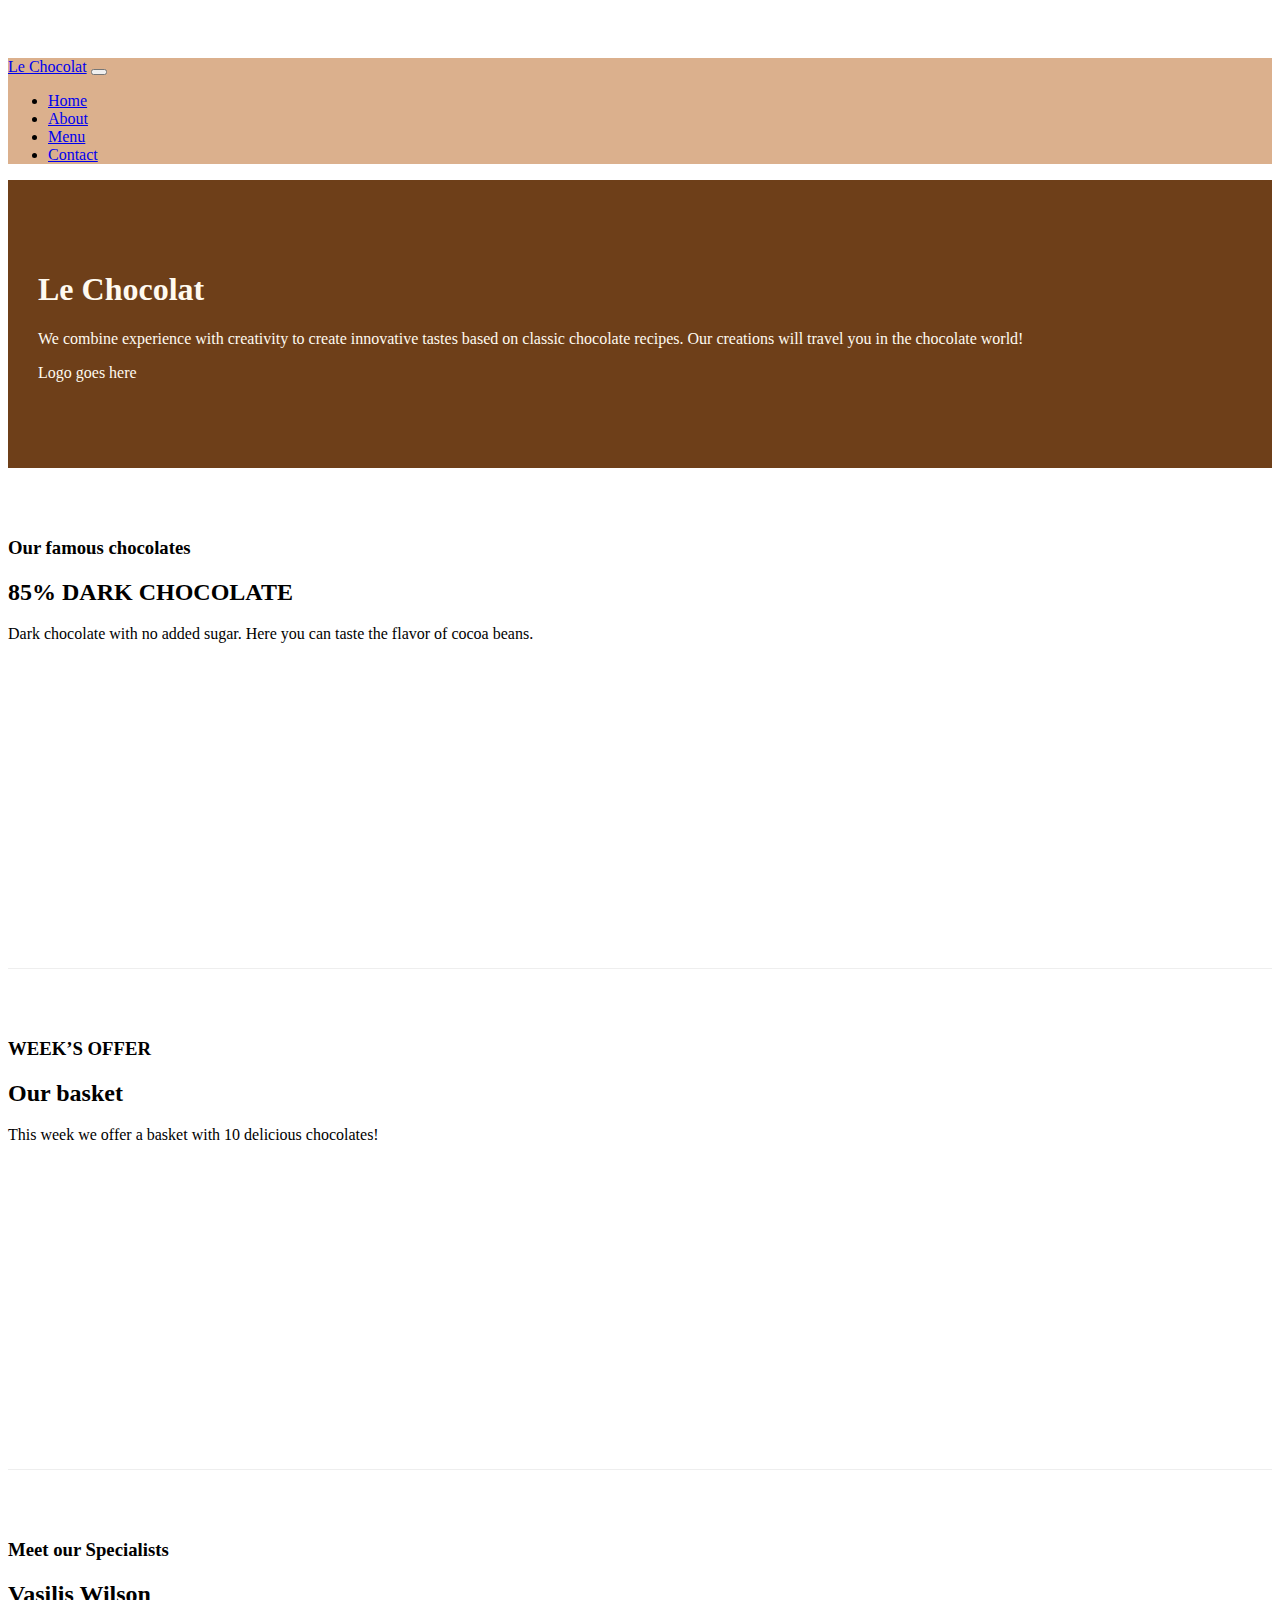
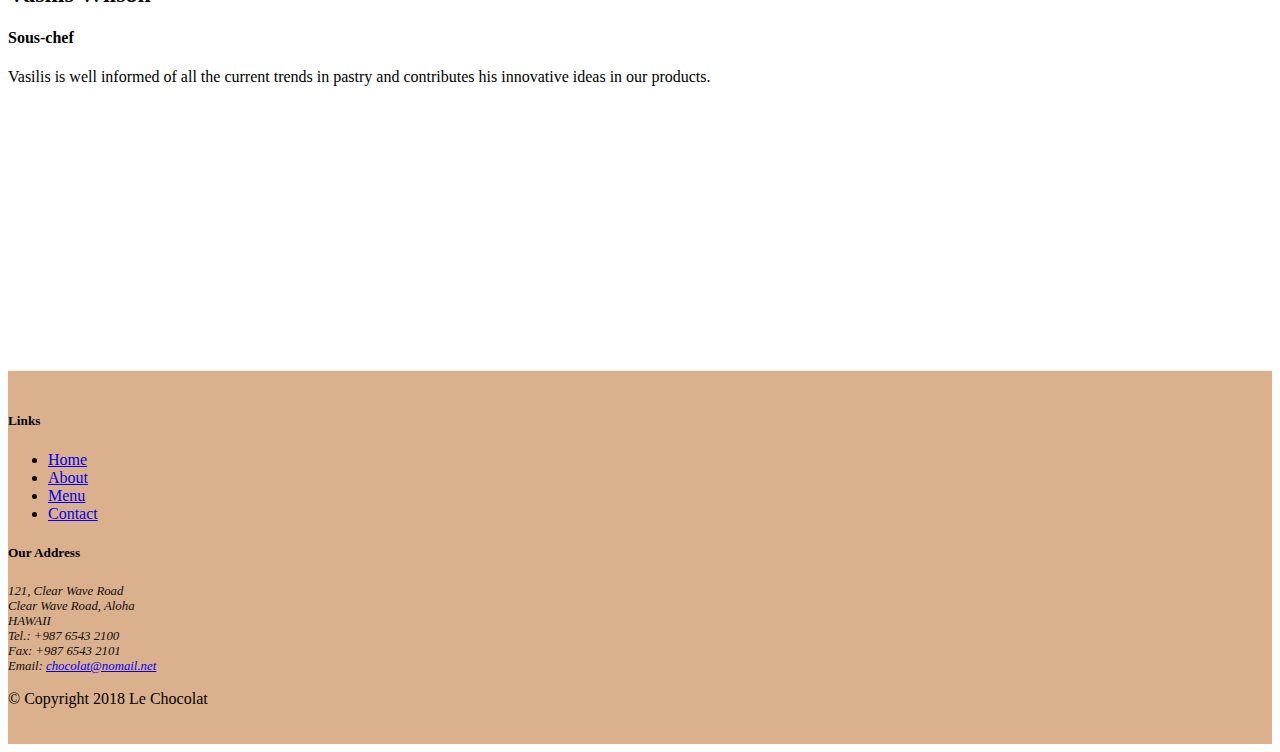
==== index.html @ d37d034b "Icon Fonts" ====
<!DOCTYPE html>
<html lang="en">

<head>
    <!-- Required meta tags always come first -->
    <meta charset="utf-8">
    <meta name="viewport" content="width=device-width, initial-scale=1, shrink-to-fit=no">
    <meta http-equiv="x-ua-compatible" content="ie=edge">
    <!-- Bootstrap CSS -->
    <link rel="stylesheet" href="node_modules/bootstrap/dist/css/bootstrap.min.css">
    <!--Font awesome icons-->
    <link rel="stylesheet" href="node_modules/font-awesome/css/font-awesome.min.css">
    <!-- Local external CSS -->
    <link rel="stylesheet" href="css/styles.css">
    <title>Le Chocolat</title>
</head>

<body>

    <!--Navigation-->
    <nav class="navbar navbar-expand-md  bg-light navbar-light fixed-top">
        <div class="container">
            <!--Logo-->
            <a class="navbar-brand" href="#">Le Chocolat</a>

            <!--Sandwich button-->
            <button class="navbar-toggler" type="button" data-toggle="collapse" data-target="#Navbar">
                <span class="navbar-toggler-icon"></span>
            </button>

            <div class="collapse navbar-collapse" id="Navbar">
                <ul class="navbar-nav">
                    <li class="nav-item active"><a class="nav-link" href="#"><span class="fa fa-home fa-lg"></span> Home</a></li>
                    <li class="nav-item"><a class="nav-link" href="./aboutus.html"><span class="fa fa-info fa-lg"></span> About</a></li>
                    <li class="nav-item"><a class="nav-link" href="#"><span class="fa fa-list fa-lg"></span> Menu</a></li>
                    <li class="nav-item"><a class="nav-link" href="#"><span class="fa fa-address-card fa-lg"></span> Contact</a></li>
                </ul>
            </div>
        </div>
    </nav>



    <header class="jumbotron">
        <div class="container">
            <div class="row row-header">
                <div class="col-12 col-sm-8">
                    <h1>Le Chocolat</h1>
                    <p>We combine experience with creativity to create innovative tastes based on classic chocolate
                        recipes. Our creations will travel you in the chocolate world!</p>
                </div>
                <div class="col col-sm">
                    <p>Logo goes here</p> <!-- i will replace it later -->
                </div>
            </div>
        </div>
    </header>

    <div class="container">

        <!--first row-->
        <div class="row flex-row-reverse row-content align-items-center">
            <div class="col-sm-4 col-md-3">
                <h3>Our famous chocolates</h3>
            </div>
            <div class="col-sm col-md">
                <h2>85% DARK CHOCOLATE</h2>
                <p>Dark chocolate with no added sugar. Here you can taste the flavor of cocoa beans.</p>
            </div>
        </div>

        <!-- second row -->
        <div class="row row-content align-items-center">
            <div class="col-sm-4 col-md-3">
                <h3>WEEK’S OFFER</h3>
            </div>
            <div class="col-sm col-md">
                <h2>Our basket</h2>
                <p>This week we offer a basket with 10 delicious chocolates! </p>
            </div>
        </div>

        <!-- third row -->
        <div class="row flex-row-reverse row-content align-items-center">
            <div class="col-sm-4 col-md-3">
                <h3>Meet our Specialists</h3>
            </div>
            <div class="col-sm col-md">
                <h2>Vasilis Wilson </h2>
                <h4>Sous-chef</h4>
                <p>Vasilis is well informed of all the current trends in pastry and contributes his innovative ideas in
                    our products.</p>
            </div>
        </div>

    </div>

    <footer class="footer">
        <div class="container">
            <div class="row">

                <!--Menu footer column-->
                <div class="col-5 offset-1 col-sm-2">
                    <h5>Links</h5>
                    <ul class="list-unstyled">
                        <li><a href="#">Home</a></li>
                        <li><a href="#">About</a></li>
                        <li><a href="#">Menu</a></li>
                        <li><a href="#">Contact</a></li>
                    </ul>
                </div>


                <!-- Adress footer column-->
                <div class="col-6 col-sm-5">
                    <h5>Our Address</h5>
                    <address>
                        121, Clear Wave Road<br>
                        Clear Wave Road, Aloha<br>
                        HAWAII<br>
                        Tel.: +987 6543 2100<br>
                        Fax: +987 6543 2101<br>
                        Email: <a href="mailto:chocolat@nomail.net">chocolat@nomail.net</a>
                    </address>
                </div>


                <!-- Social links-->
                <div class="col col-sm-4 align-self-center">
                    <div style="text-align:center">
                            <a class="btn btn-social-icon btn-google-plus" href ="http://google.com/+">
                                <i class="fa fa-google-plus"></i></a>
                            <a class="btn btn-social-icon btn-facebook" href="http://www.facebook.com/profile.php?id=">
                                <i class="fa fa-facebook"></i></a>
                            <a class="btn btn-social-icon btn-linkedin" href="http://www.linkedin.com/in/">
                                <i class="fa fa-linkedin"></i></a>
                            <a class="btn btn-social-icon btn-twitter" href="http://twitter.com/">
                                <i class="fa fa-twitter"></i></a>
                            <a class="btn btn-social-icon btn-youtube" href="http://youtube.com/">
                                <i class="fa fa-youtube"></i></a>
                            <a class="btn btn-social-icon" href="mailto:"> <!--icon is correct, but there is missing something in the mailto, the adress-->
                                <i class="fa fa-envelope-o"></i></a>
                    </div>
                </div>
            </div>
        </div>

        <!-- Copyright paragraph -->

        <div class="row justify-content-center">
            <div class="col-auto">
                <div>
                    <p> &copy; Copyright 2018 Le Chocolat</p>
                </div>
            </div>

        </div>
    </footer>

    <!-- jQuery first, then Tether, then Bootstrap JS. -->
    <script src="node_modules/jquery/dist/jquery.min.js"></script>
    <script src="node_modules/tether/dist/js/tether.min.js"></script>
    <script src="node_modules/popper.js/dist/umd/popper.min.js"></script>
    <script src="node_modules/bootstrap/dist/js/bootstrap.min.js"></script>
</body>

</html>
---- css/styles.css ----
.row-header{
    margin:0px auto;
    padding:0px;
}
.row-content {
    margin:0px auto;
    padding: 50px 0px 50px 0px;
    border-bottom: 1px ridge;
    min-height:400px;
}
.footer{
    background-color: #dbb08d;
    margin:0px auto;
    padding: 20px 0px 20px 0px;
}
.jumbotron {
    padding:70px 30px 70px 30px;
    margin:0px auto;
    background: #6E3F19;
    color:floralwhite;
}
address{
    font-size:80%;
    margin:0px;
    color:#0f0f0f;
}

body{
    padding:50px 0px 0px 0px;
    z-index:0;
}
.bg-light {
    background-color: #dbb08d !important;
}
view raw
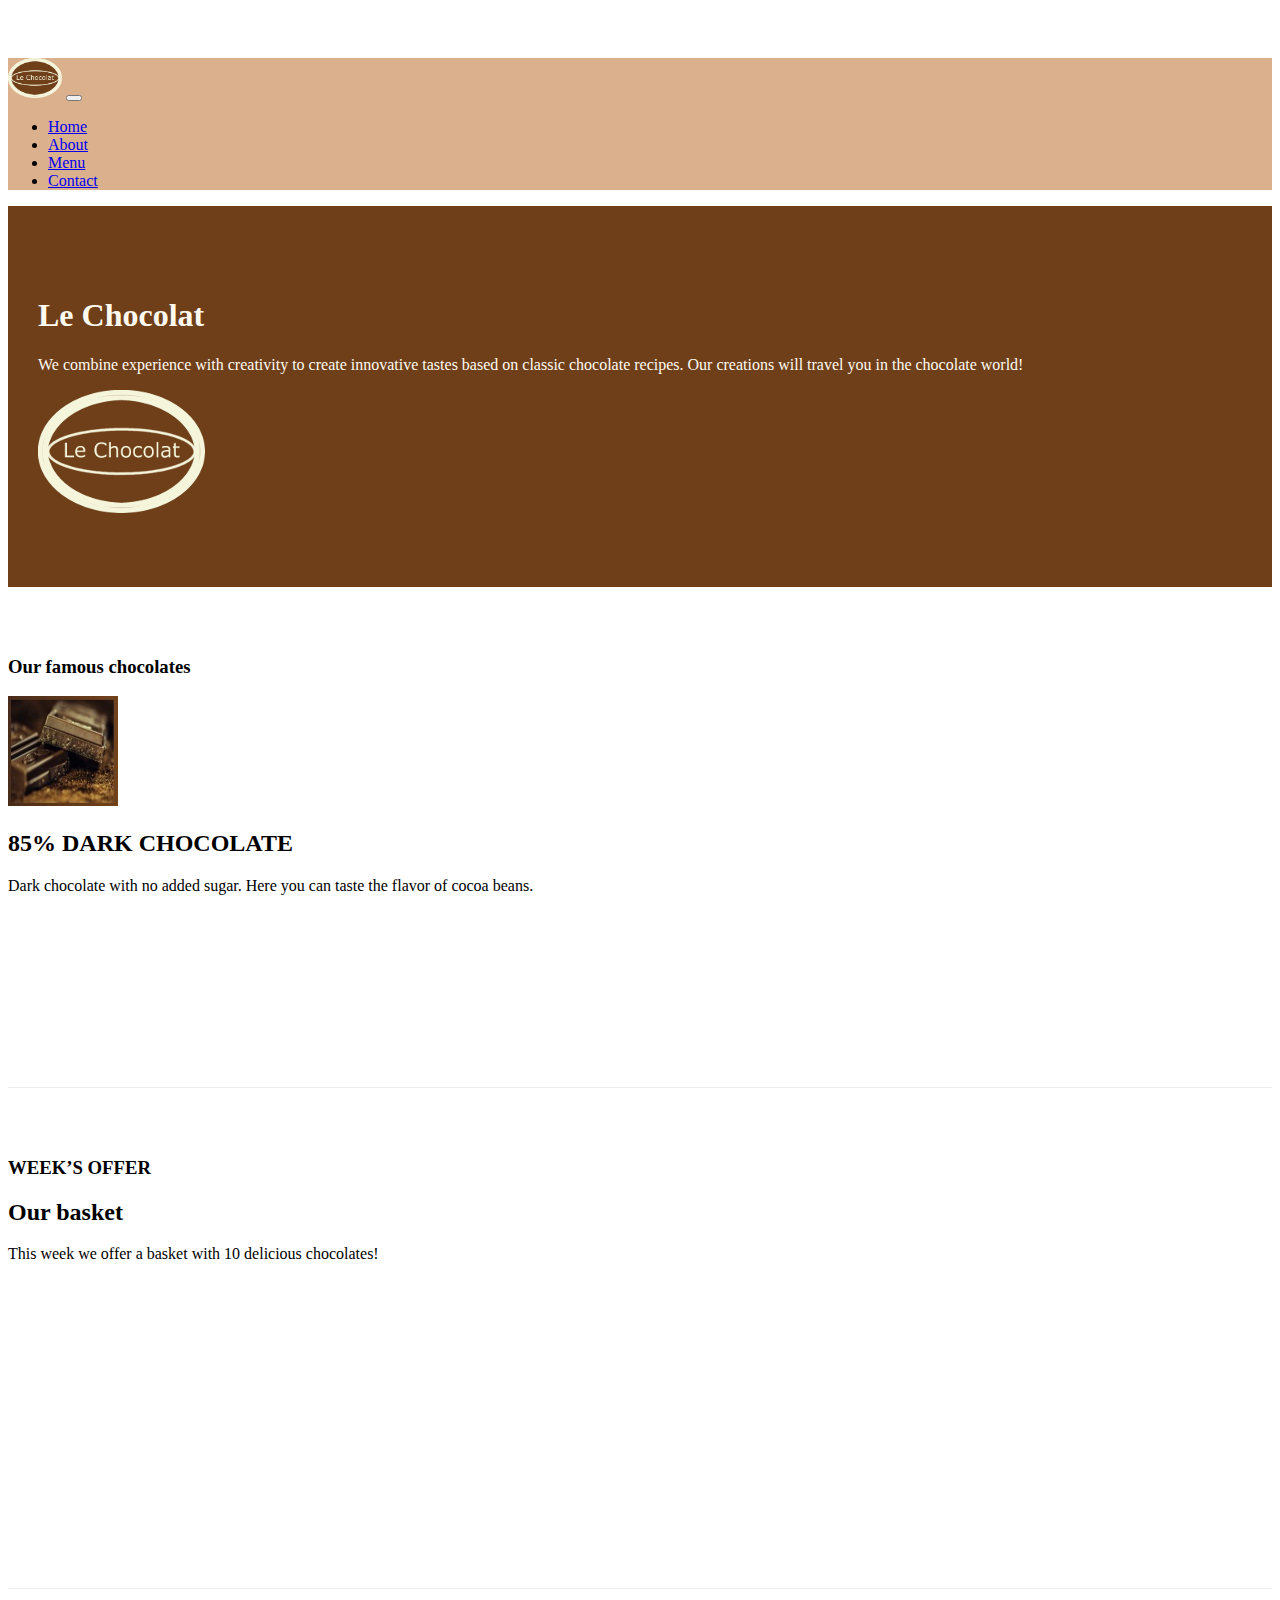
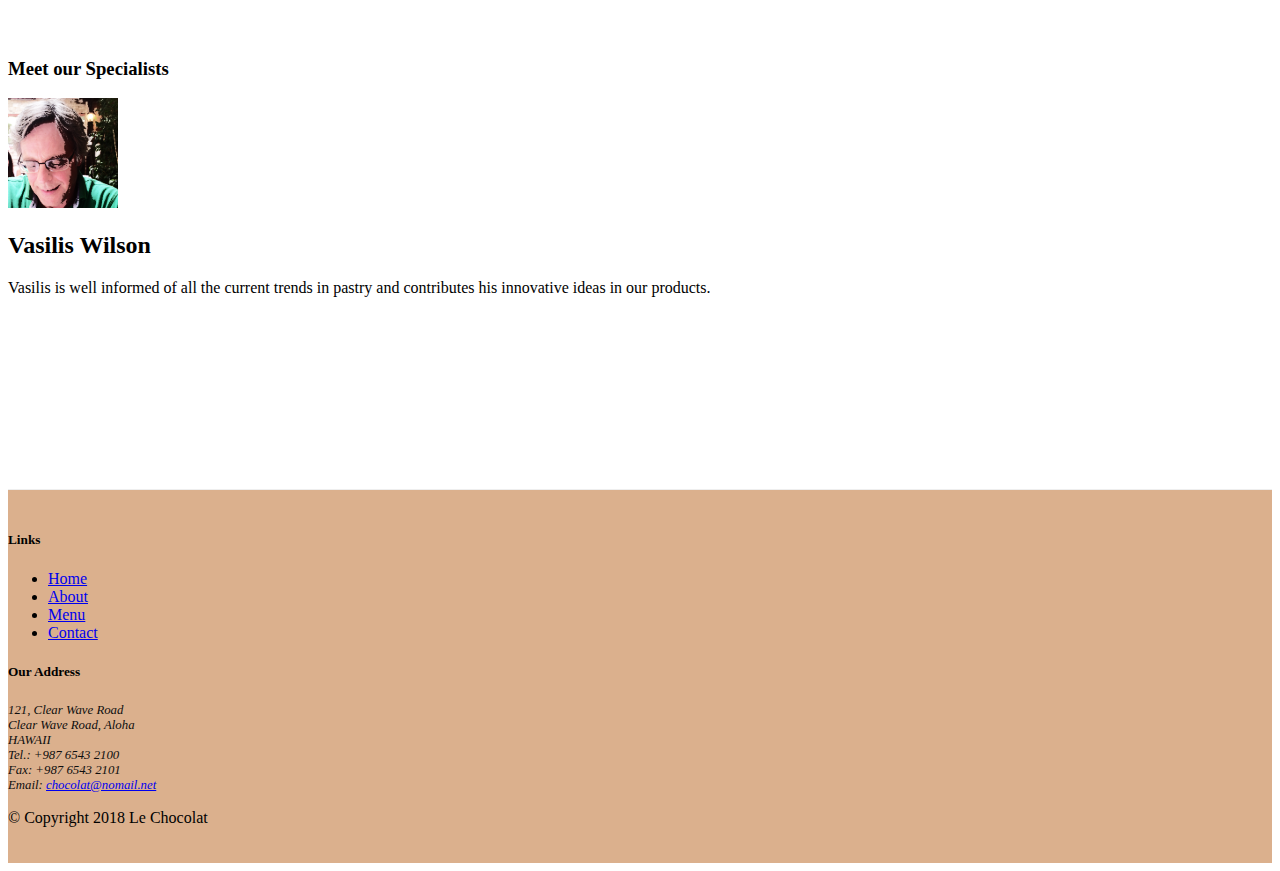
==== commit 9bb1259f: "Images and Media" ====
--- a/index.html
+++ b/index.html
@@ -21,7 +21,8 @@
     <nav class="navbar navbar-expand-md  bg-light navbar-light fixed-top">
         <div class="container">
             <!--Logo-->
-            <a class="navbar-brand" href="#">Le Chocolat</a>
+
+            <a class="navbar-brand" href="./index.html"><img src="images/logo.png" height="40" width="54"></a>
 
             <!--Sandwich button-->
             <button class="navbar-toggler" type="button" data-toggle="collapse" data-target="#Navbar">
@@ -30,10 +31,13 @@
 
             <div class="collapse navbar-collapse" id="Navbar">
                 <ul class="navbar-nav">
-                    <li class="nav-item active"><a class="nav-link" href="#"><span class="fa fa-home fa-lg"></span> Home</a></li>
-                    <li class="nav-item"><a class="nav-link" href="./aboutus.html"><span class="fa fa-info fa-lg"></span> About</a></li>
+                    <li class="nav-item active"><a class="nav-link" href="#"><span class="fa fa-home fa-lg"></span>
+                            Home</a></li>
+                    <li class="nav-item"><a class="nav-link" href="./aboutus.html"><span class="fa fa-info fa-lg"></span>
+                            About</a></li>
                     <li class="nav-item"><a class="nav-link" href="#"><span class="fa fa-list fa-lg"></span> Menu</a></li>
-                    <li class="nav-item"><a class="nav-link" href="#"><span class="fa fa-address-card fa-lg"></span> Contact</a></li>
+                    <li class="nav-item"><a class="nav-link" href="#"><span class="fa fa-address-card fa-lg"></span>
+                            Contact</a></li>
                 </ul>
             </div>
         </div>
@@ -50,7 +54,7 @@
                         recipes. Our creations will travel you in the chocolate world!</p>
                 </div>
                 <div class="col col-sm">
-                    <p>Logo goes here</p> <!-- i will replace it later -->
+                    <a class="navbar-brand" href="./index.html"><img src="images/logo.png"></a>
                 </div>
             </div>
         </div>
@@ -63,10 +67,16 @@
             <div class="col-sm-4 col-md-3">
                 <h3>Our famous chocolates</h3>
             </div>
-            <div class="col-sm col-md">
-                <h2>85% DARK CHOCOLATE</h2>
-                <p>Dark chocolate with no added sugar. Here you can taste the flavor of cocoa beans.</p>
+
+            <div class="media">
+                <img class="d-flex mr-3 img-thumbnail align-self-center" src="images/dark85.jpg" alt="85% DARK CHOCOLATE">
+                <div class="media-body">
+                    <h2 class="mt-0">85% DARK CHOCOLATE</h2>
+                    <p class="col d-none d-md-block">Dark chocolate with no added sugar.
+                        Here you can taste the flavor of cocoa beans.</p>
+                </div>
             </div>
+
         </div>
 
         <!-- second row -->
@@ -86,10 +96,14 @@
                 <h3>Meet our Specialists</h3>
             </div>
             <div class="col-sm col-md">
-                <h2>Vasilis Wilson </h2>
-                <h4>Sous-chef</h4>
-                <p>Vasilis is well informed of all the current trends in pastry and contributes his innovative ideas in
-                    our products.</p>
+                <div class="media">
+                    <img class="d-flex mr-3 img-thumbnail align-self-center" src="images/cartoonVasilis.png" alt="Vasilis Wilson">
+                    <div class="media-body">
+                        <h2 class="mt-0">Vasilis Wilson</h2>
+                        <p class="col d-none d-md-block">Vasilis is well informed of all the current
+                            trends in pastry and contributes his innovative ideas in our products.</p>
+                    </div>
+                </div>
             </div>
         </div>
 
@@ -128,18 +142,19 @@
                 <!-- Social links-->
                 <div class="col col-sm-4 align-self-center">
                     <div style="text-align:center">
-                            <a class="btn btn-social-icon btn-google-plus" href ="http://google.com/+">
-                                <i class="fa fa-google-plus"></i></a>
-                            <a class="btn btn-social-icon btn-facebook" href="http://www.facebook.com/profile.php?id=">
-                                <i class="fa fa-facebook"></i></a>
-                            <a class="btn btn-social-icon btn-linkedin" href="http://www.linkedin.com/in/">
-                                <i class="fa fa-linkedin"></i></a>
-                            <a class="btn btn-social-icon btn-twitter" href="http://twitter.com/">
-                                <i class="fa fa-twitter"></i></a>
-                            <a class="btn btn-social-icon btn-youtube" href="http://youtube.com/">
-                                <i class="fa fa-youtube"></i></a>
-                            <a class="btn btn-social-icon" href="mailto:"> <!--icon is correct, but there is missing something in the mailto, the adress-->
-                                <i class="fa fa-envelope-o"></i></a>
+                        <a class="btn btn-social-icon btn-google-plus" href="http://google.com/+">
+                            <i class="fa fa-google-plus"></i></a>
+                        <a class="btn btn-social-icon btn-facebook" href="http://www.facebook.com/profile.php?id=">
+                            <i class="fa fa-facebook"></i></a>
+                        <a class="btn btn-social-icon btn-linkedin" href="http://www.linkedin.com/in/">
+                            <i class="fa fa-linkedin"></i></a>
+                        <a class="btn btn-social-icon btn-twitter" href="http://twitter.com/">
+                            <i class="fa fa-twitter"></i></a>
+                        <a class="btn btn-social-icon btn-youtube" href="http://youtube.com/">
+                            <i class="fa fa-youtube"></i></a>
+                        <a class="btn btn-social-icon" href="mailto:">
+                            <!--icon is correct, but there is missing something in the mailto, the adress-->
+                            <i class="fa fa-envelope-o"></i></a>
                     </div>
                 </div>
             </div>
--- a/css/styles.css
+++ b/css/styles.css
@@ -32,4 +32,10 @@
 .bg-light {
     background-color: #dbb08d !important;
 }
-view raw+view raw
+
+.table .thead-dark th{
+    color:floralwhite;
+    background-color:#6E3F19
+}
+tr:hover {background-color:#dbb08db0!important}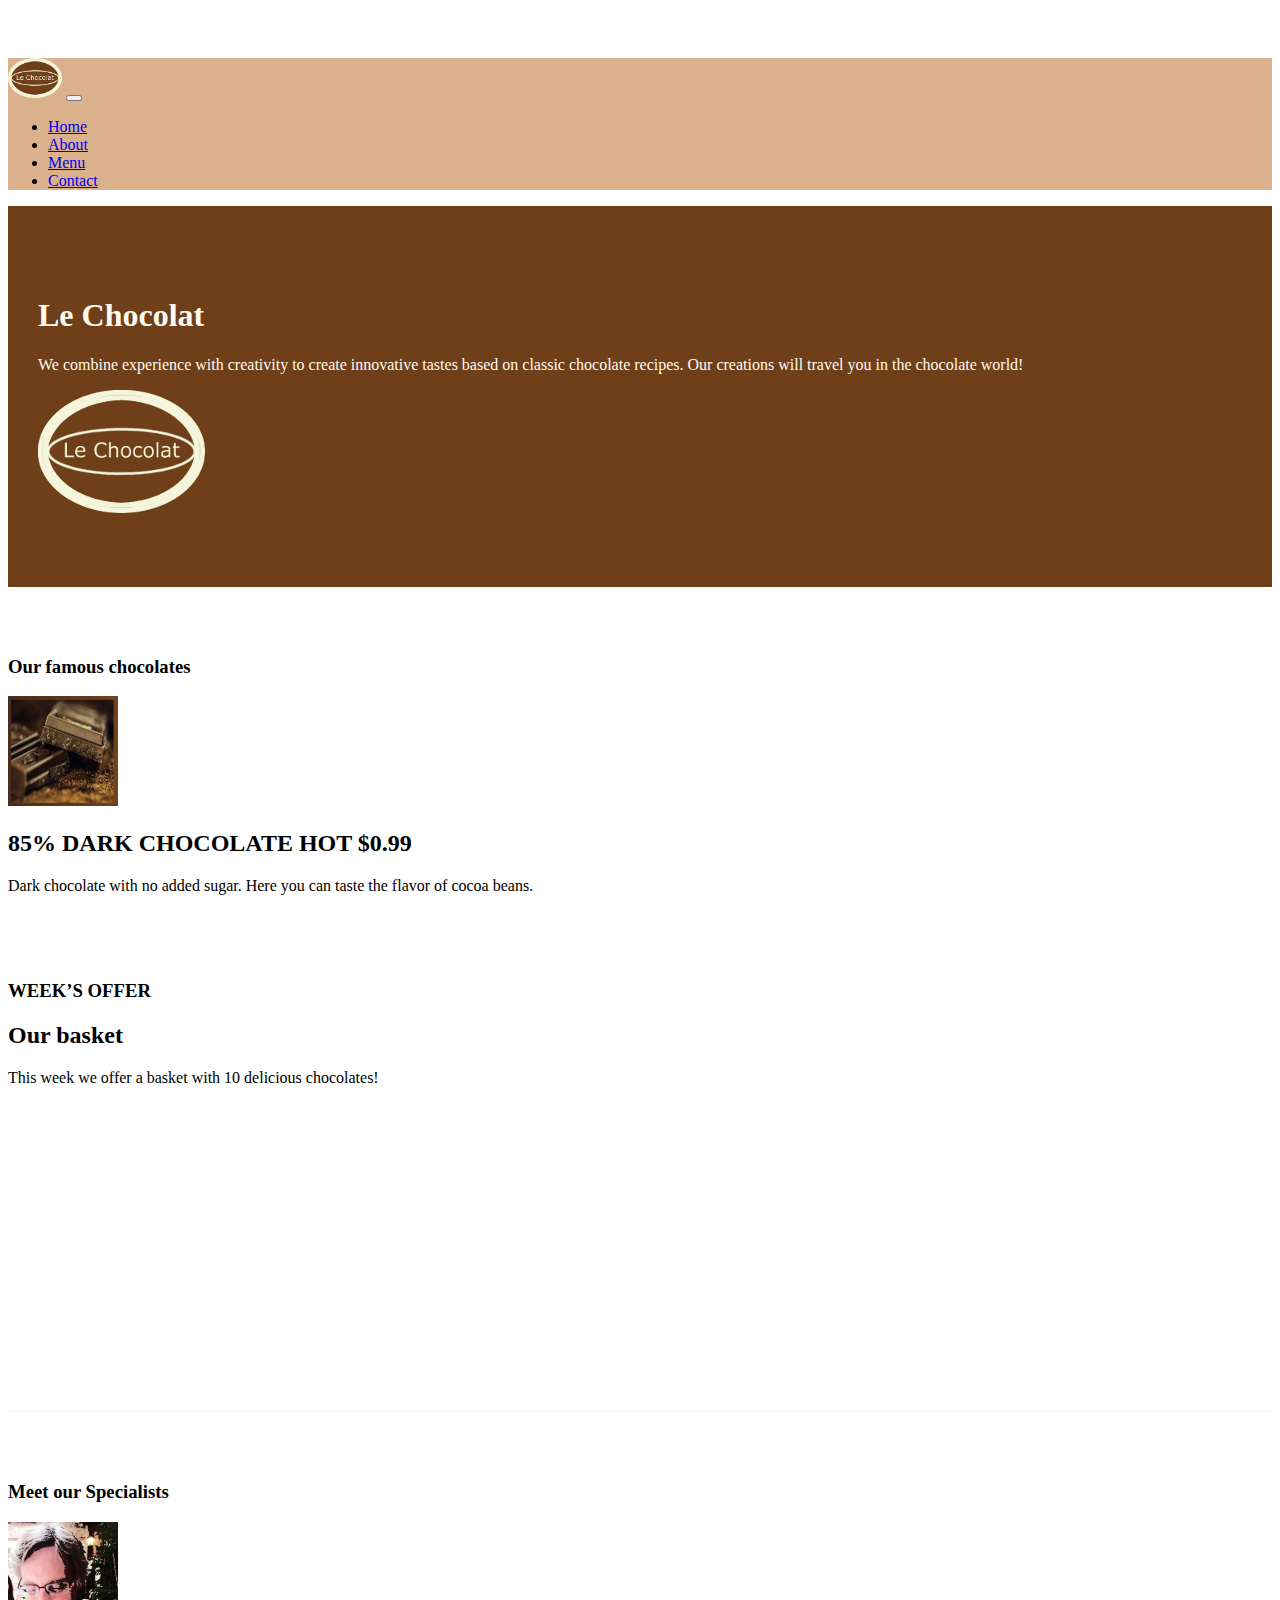
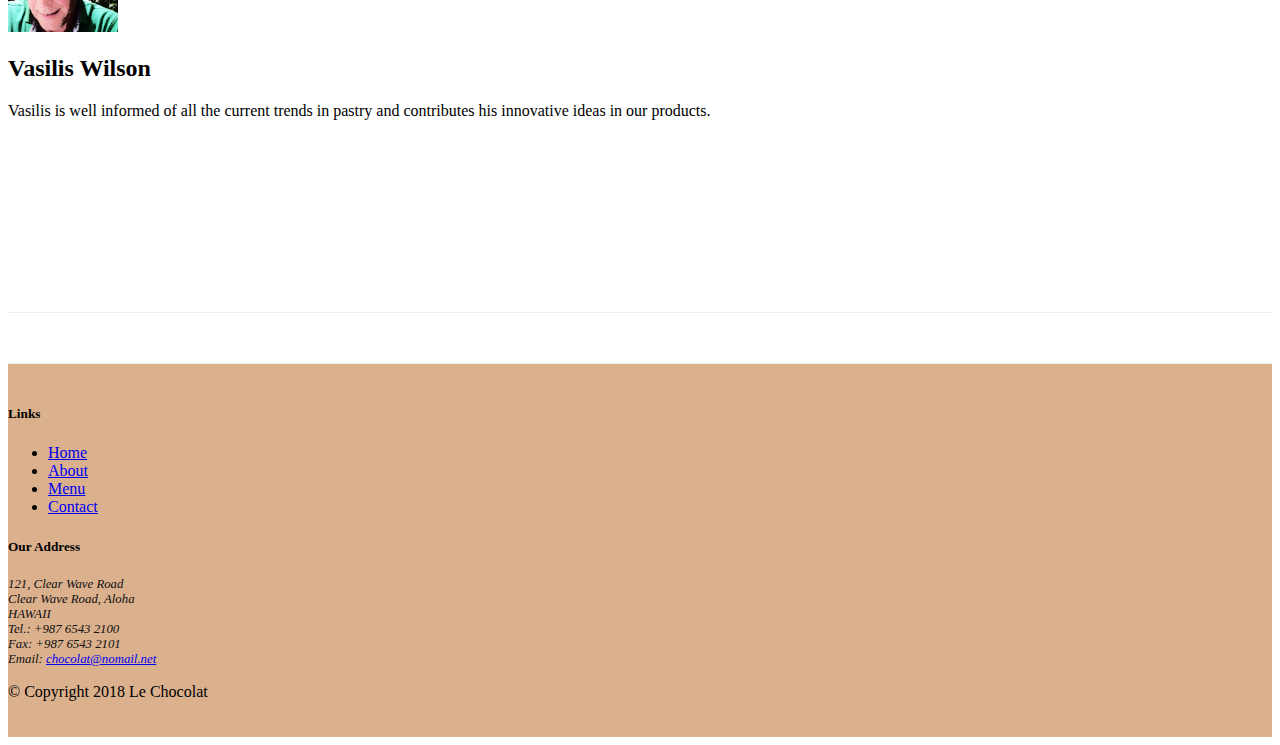
==== commit 133b2eb8: "Alerting users" ====
--- a/index.html
+++ b/index.html
@@ -67,116 +67,117 @@
             <div class="col-sm-4 col-md-3">
                 <h3>Our famous chocolates</h3>
             </div>
+            <div class="col-sm col-md">
+                <div class="media">
+                    <img class="d-flex mr-3 img-thumbnail align-self-center" src="images/dark85.jpg" alt="85% DARK CHOCOLATE">
+                    <div class="media-body">
+                        <h2 class="mt-0">85% DARK CHOCOLATE <span class="badge badge-danger">HOT</span>
+                            <span class="badge badge-pill badge-success">$0.99</span></h2>
+                        <p class="col d-none d-md-block">Dark chocolate with no added sugar.
+                            Here you can taste the flavor of cocoa beans.</p>
+                    </div>
+                </div>
 
-            <div class="media">
-                <img class="d-flex mr-3 img-thumbnail align-self-center" src="images/dark85.jpg" alt="85% DARK CHOCOLATE">
-                <div class="media-body">
-                    <h2 class="mt-0">85% DARK CHOCOLATE</h2>
-                    <p class="col d-none d-md-block">Dark chocolate with no added sugar.
-                        Here you can taste the flavor of cocoa beans.</p>
+            </div>
+
+            <!-- second row -->
+            <div class="row row-content align-items-center">
+                <div class="col-sm-4 col-md-3">
+                    <h3>WEEK’S OFFER</h3>
+                </div>
+                <div class="col-sm col-md">
+                    <h2>Our basket</h2>
+                    <p>This week we offer a basket with 10 delicious chocolates! </p>
+                </div>
+            </div>
+
+            <!-- third row -->
+            <div class="row flex-row-reverse row-content align-items-center">
+                <div class="col-sm-4 col-md-3">
+                    <h3>Meet our Specialists</h3>
+                </div>
+                <div class="col-sm col-md">
+                    <div class="media">
+                        <img class="d-flex mr-3 img-thumbnail align-self-center" src="images/cartoonVasilis.png" alt="Vasilis Wilson">
+                        <div class="media-body">
+                            <h2 class="mt-0">Vasilis Wilson</h2>
+                            <p class="col d-none d-md-block">Vasilis is well informed of all the current
+                                trends in pastry and contributes his innovative ideas in our products.</p>
+                        </div>
+                    </div>
                 </div>
             </div>
 
         </div>
 
-        <!-- second row -->
-        <div class="row row-content align-items-center">
-            <div class="col-sm-4 col-md-3">
-                <h3>WEEK’S OFFER</h3>
-            </div>
-            <div class="col-sm col-md">
-                <h2>Our basket</h2>
-                <p>This week we offer a basket with 10 delicious chocolates! </p>
-            </div>
-        </div>
+        <footer class="footer">
+            <div class="container">
+                <div class="row">
 
-        <!-- third row -->
-        <div class="row flex-row-reverse row-content align-items-center">
-            <div class="col-sm-4 col-md-3">
-                <h3>Meet our Specialists</h3>
-            </div>
-            <div class="col-sm col-md">
-                <div class="media">
-                    <img class="d-flex mr-3 img-thumbnail align-self-center" src="images/cartoonVasilis.png" alt="Vasilis Wilson">
-                    <div class="media-body">
-                        <h2 class="mt-0">Vasilis Wilson</h2>
-                        <p class="col d-none d-md-block">Vasilis is well informed of all the current
-                            trends in pastry and contributes his innovative ideas in our products.</p>
+                    <!--Menu footer column-->
+                    <div class="col-5 offset-1 col-sm-2">
+                        <h5>Links</h5>
+                        <ul class="list-unstyled">
+                            <li><a href="#">Home</a></li>
+                            <li><a href="#">About</a></li>
+                            <li><a href="#">Menu</a></li>
+                            <li><a href="#">Contact</a></li>
+                        </ul>
+                    </div>
+
+
+                    <!-- Adress footer column-->
+                    <div class="col-6 col-sm-5">
+                        <h5>Our Address</h5>
+                        <address>
+                            121, Clear Wave Road<br>
+                            Clear Wave Road, Aloha<br>
+                            HAWAII<br>
+                            Tel.: +987 6543 2100<br>
+                            Fax: +987 6543 2101<br>
+                            Email: <a href="mailto:chocolat@nomail.net">chocolat@nomail.net</a>
+                        </address>
+                    </div>
+
+
+                    <!-- Social links-->
+                    <div class="col col-sm-4 align-self-center">
+                        <div style="text-align:center">
+                            <a class="btn btn-social-icon btn-google-plus" href="http://google.com/+">
+                                <i class="fa fa-google-plus"></i></a>
+                            <a class="btn btn-social-icon btn-facebook" href="http://www.facebook.com/profile.php?id=">
+                                <i class="fa fa-facebook"></i></a>
+                            <a class="btn btn-social-icon btn-linkedin" href="http://www.linkedin.com/in/">
+                                <i class="fa fa-linkedin"></i></a>
+                            <a class="btn btn-social-icon btn-twitter" href="http://twitter.com/">
+                                <i class="fa fa-twitter"></i></a>
+                            <a class="btn btn-social-icon btn-youtube" href="http://youtube.com/">
+                                <i class="fa fa-youtube"></i></a>
+                            <a class="btn btn-social-icon" href="mailto:">
+                                <!--icon is correct, but there is missing something in the mailto, the adress-->
+                                <i class="fa fa-envelope-o"></i></a>
+                        </div>
                     </div>
                 </div>
             </div>
-        </div>
 
-    </div>
+            <!-- Copyright paragraph -->
 
-    <footer class="footer">
-        <div class="container">
-            <div class="row">
-
-                <!--Menu footer column-->
-                <div class="col-5 offset-1 col-sm-2">
-                    <h5>Links</h5>
-                    <ul class="list-unstyled">
-                        <li><a href="#">Home</a></li>
-                        <li><a href="#">About</a></li>
-                        <li><a href="#">Menu</a></li>
-                        <li><a href="#">Contact</a></li>
-                    </ul>
+            <div class="row justify-content-center">
+                <div class="col-auto">
+                    <div>
+                        <p> &copy; Copyright 2018 Le Chocolat</p>
+                    </div>
                 </div>
 
+            </div>
+        </footer>
 
-                <!-- Adress footer column-->
-                <div class="col-6 col-sm-5">
-                    <h5>Our Address</h5>
-                    <address>
-                        121, Clear Wave Road<br>
-                        Clear Wave Road, Aloha<br>
-                        HAWAII<br>
-                        Tel.: +987 6543 2100<br>
-                        Fax: +987 6543 2101<br>
-                        Email: <a href="mailto:chocolat@nomail.net">chocolat@nomail.net</a>
-                    </address>
-                </div>
-
-
-                <!-- Social links-->
-                <div class="col col-sm-4 align-self-center">
-                    <div style="text-align:center">
-                        <a class="btn btn-social-icon btn-google-plus" href="http://google.com/+">
-                            <i class="fa fa-google-plus"></i></a>
-                        <a class="btn btn-social-icon btn-facebook" href="http://www.facebook.com/profile.php?id=">
-                            <i class="fa fa-facebook"></i></a>
-                        <a class="btn btn-social-icon btn-linkedin" href="http://www.linkedin.com/in/">
-                            <i class="fa fa-linkedin"></i></a>
-                        <a class="btn btn-social-icon btn-twitter" href="http://twitter.com/">
-                            <i class="fa fa-twitter"></i></a>
-                        <a class="btn btn-social-icon btn-youtube" href="http://youtube.com/">
-                            <i class="fa fa-youtube"></i></a>
-                        <a class="btn btn-social-icon" href="mailto:">
-                            <!--icon is correct, but there is missing something in the mailto, the adress-->
-                            <i class="fa fa-envelope-o"></i></a>
-                    </div>
-                </div>
-            </div>
-        </div>
-
-        <!-- Copyright paragraph -->
-
-        <div class="row justify-content-center">
-            <div class="col-auto">
-                <div>
-                    <p> &copy; Copyright 2018 Le Chocolat</p>
-                </div>
-            </div>
-
-        </div>
-    </footer>
-
-    <!-- jQuery first, then Tether, then Bootstrap JS. -->
-    <script src="node_modules/jquery/dist/jquery.min.js"></script>
-    <script src="node_modules/tether/dist/js/tether.min.js"></script>
-    <script src="node_modules/popper.js/dist/umd/popper.min.js"></script>
-    <script src="node_modules/bootstrap/dist/js/bootstrap.min.js"></script>
+        <!-- jQuery first, then Tether, then Bootstrap JS. -->
+        <script src="node_modules/jquery/dist/jquery.min.js"></script>
+        <script src="node_modules/tether/dist/js/tether.min.js"></script>
+        <script src="node_modules/popper.js/dist/umd/popper.min.js"></script>
+        <script src="node_modules/bootstrap/dist/js/bootstrap.min.js"></script>
 </body>
 
 </html>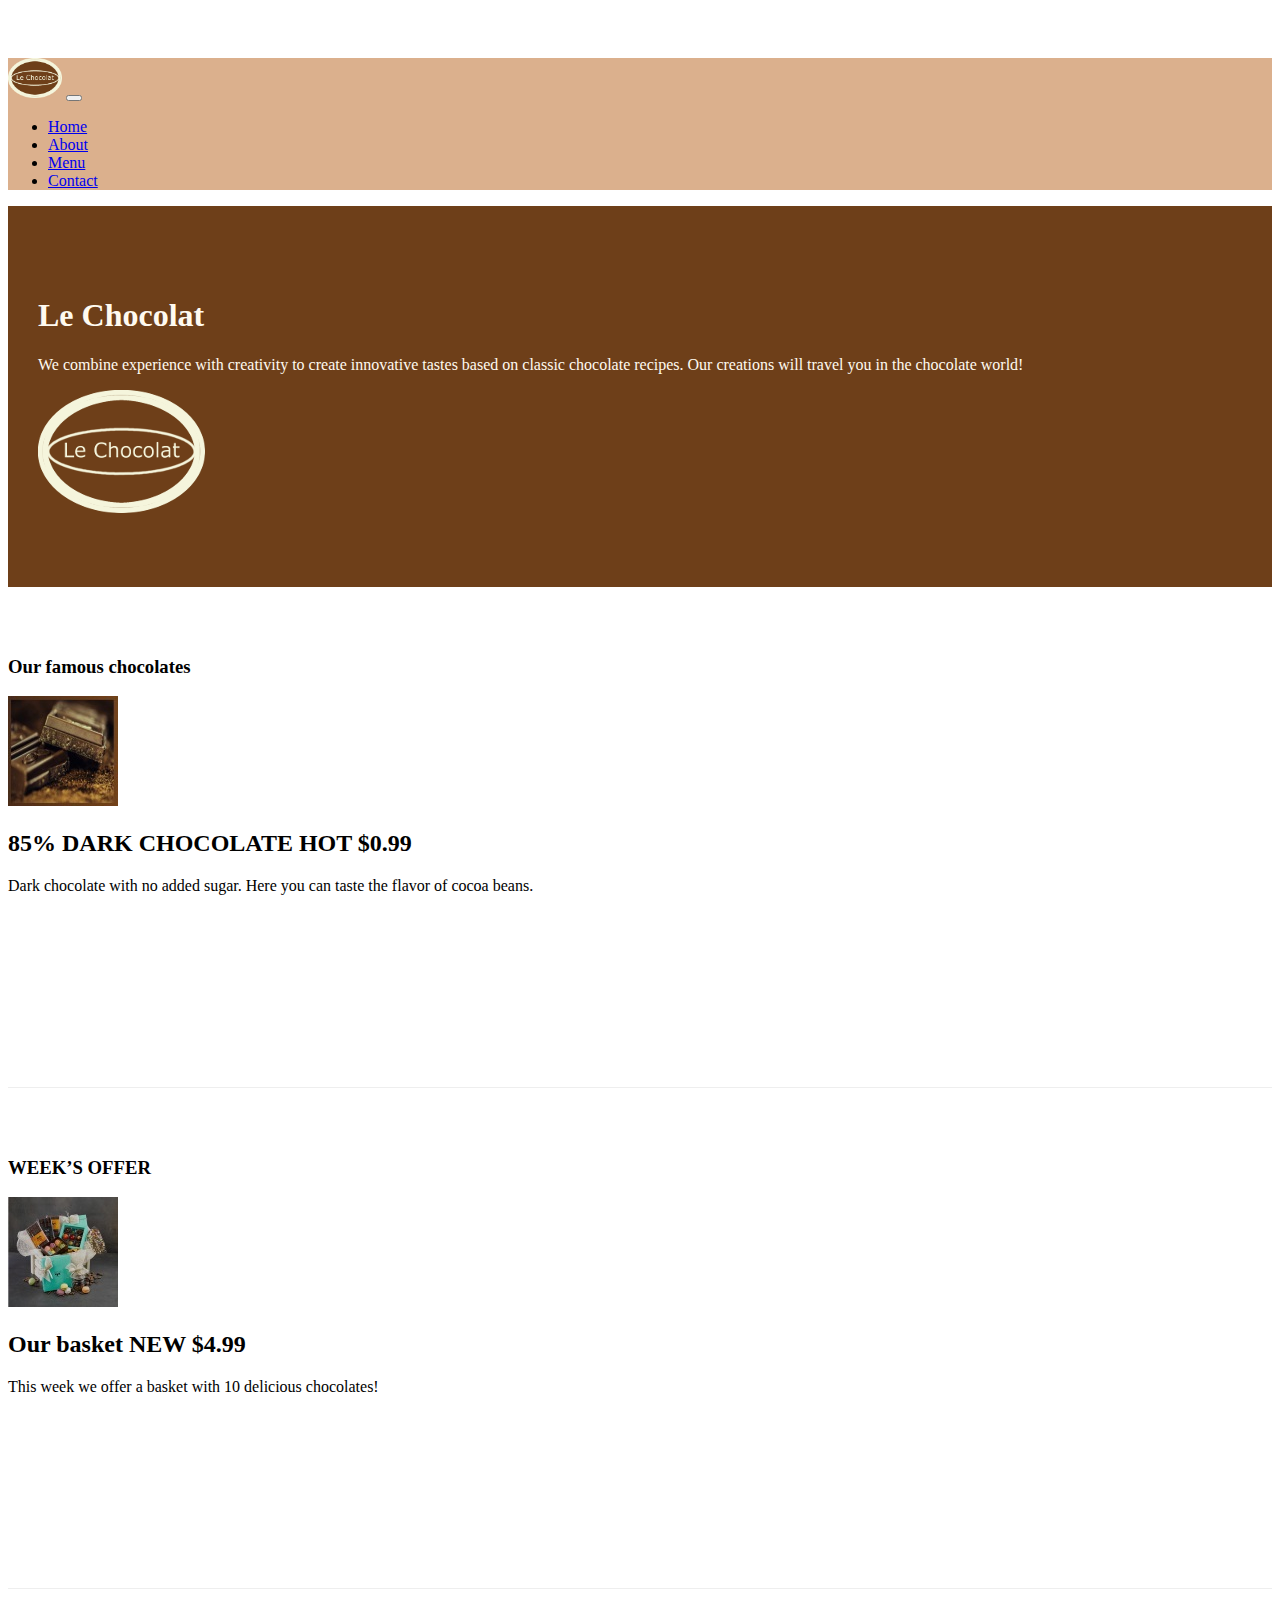
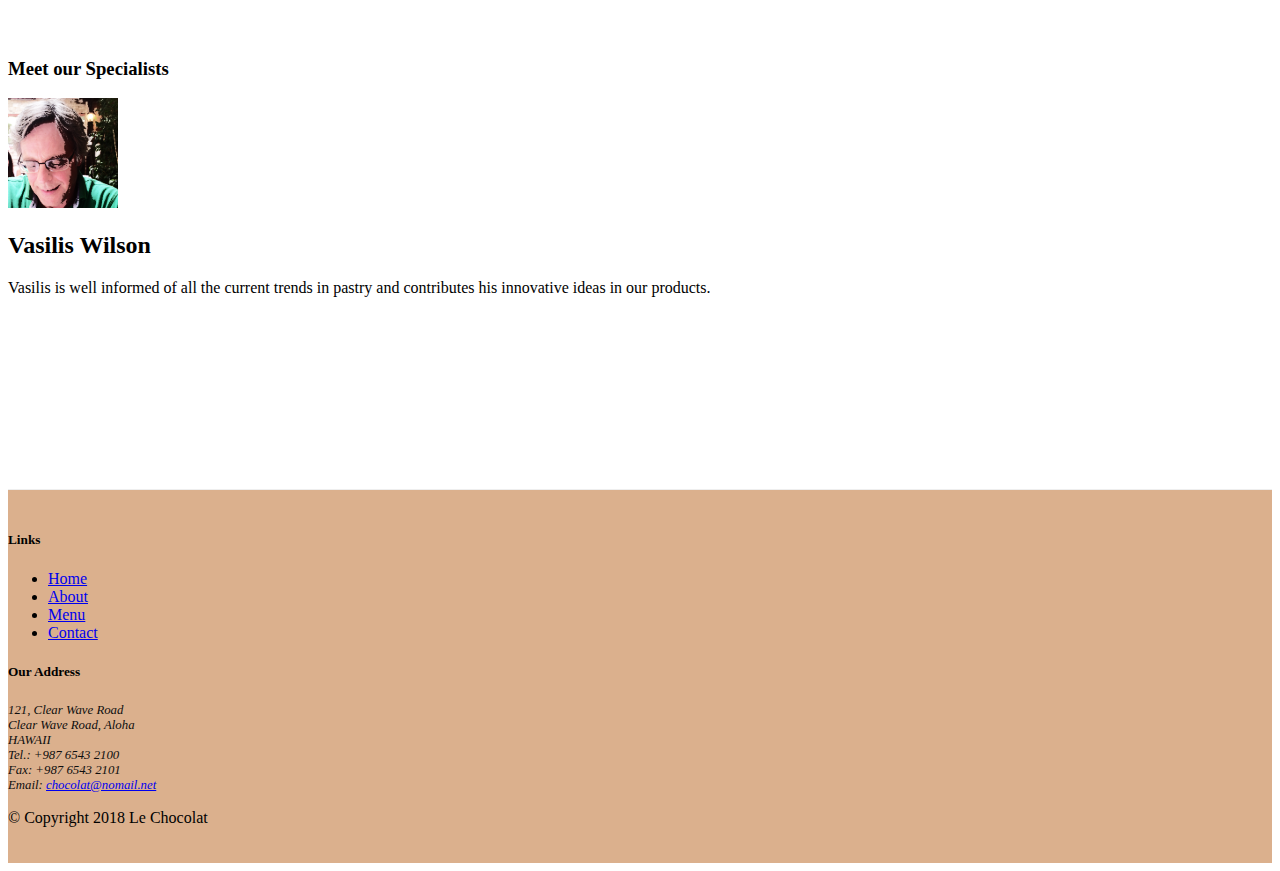
==== commit bbfa7f78: "Bootstrap Assignment 4 Task" ====
--- a/index.html
+++ b/index.html
@@ -54,7 +54,11 @@
                         recipes. Our creations will travel you in the chocolate world!</p>
                 </div>
                 <div class="col col-sm">
-                    <a class="navbar-brand" href="./index.html"><img src="images/logo.png"></a>
+                    <div class="col col-sm">
+                        <img src="images/logo.png" class="img-fluid">
+                    </div>
+
+
                 </div>
             </div>
         </div>
@@ -79,105 +83,116 @@
                 </div>
 
             </div>
+            </div>
 
             <!-- second row -->
-            <div class="row row-content align-items-center">
+            <div class="row row-content flex-row-reverse align-items-center">
                 <div class="col-sm-4 col-md-3">
                     <h3>WEEK’S OFFER</h3>
                 </div>
                 <div class="col-sm col-md">
-                    <h2>Our basket</h2>
-                    <p>This week we offer a basket with 10 delicious chocolates! </p>
-                </div>
-            </div>
+                    <div class="media">
+                        <img class="d-flex mr-3 img-thumbnail align-self-center" src="images/promotion.jpg" alt="85% DARK CHOCOLATE">
+                        <div class="media-body">
+                            <h2 class="mt-0">Our basket <span class="badge badge-danger">NEW</span>
+                                <span class="badge badge-pill badge-success">$4.99</span></h2>
+                            <p class="col d-none d-md-block">This week we offer a basket with 10 delicious chocolates!</p>
+                        </div>
 
-            <!-- third row -->
-            <div class="row flex-row-reverse row-content align-items-center">
-                <div class="col-sm-4 col-md-3">
-                    <h3>Meet our Specialists</h3>
-                </div>
-                <div class="col-sm col-md">
-                    <div class="media">
-                        <img class="d-flex mr-3 img-thumbnail align-self-center" src="images/cartoonVasilis.png" alt="Vasilis Wilson">
-                        <div class="media-body">
-                            <h2 class="mt-0">Vasilis Wilson</h2>
-                            <p class="col d-none d-md-block">Vasilis is well informed of all the current
-                                trends in pastry and contributes his innovative ideas in our products.</p>
-                        </div>
                     </div>
                 </div>
-            </div>
-
-        </div>
-
-        <footer class="footer">
-            <div class="container">
-                <div class="row">
-
-                    <!--Menu footer column-->
-                    <div class="col-5 offset-1 col-sm-2">
-                        <h5>Links</h5>
-                        <ul class="list-unstyled">
-                            <li><a href="#">Home</a></li>
-                            <li><a href="#">About</a></li>
-                            <li><a href="#">Menu</a></li>
-                            <li><a href="#">Contact</a></li>
-                        </ul>
-                    </div>
+</div>
 
 
-                    <!-- Adress footer column-->
-                    <div class="col-6 col-sm-5">
-                        <h5>Our Address</h5>
-                        <address>
-                            121, Clear Wave Road<br>
-                            Clear Wave Road, Aloha<br>
-                            HAWAII<br>
-                            Tel.: +987 6543 2100<br>
-                            Fax: +987 6543 2101<br>
-                            Email: <a href="mailto:chocolat@nomail.net">chocolat@nomail.net</a>
-                        </address>
+
+                <!-- third row -->
+                <div class="row flex-row-reverse row-content align-items-center">
+                    <div class="col-sm-4 col-md-3">
+                        <h3>Meet our Specialists</h3>
                     </div>
-
-
-                    <!-- Social links-->
-                    <div class="col col-sm-4 align-self-center">
-                        <div style="text-align:center">
-                            <a class="btn btn-social-icon btn-google-plus" href="http://google.com/+">
-                                <i class="fa fa-google-plus"></i></a>
-                            <a class="btn btn-social-icon btn-facebook" href="http://www.facebook.com/profile.php?id=">
-                                <i class="fa fa-facebook"></i></a>
-                            <a class="btn btn-social-icon btn-linkedin" href="http://www.linkedin.com/in/">
-                                <i class="fa fa-linkedin"></i></a>
-                            <a class="btn btn-social-icon btn-twitter" href="http://twitter.com/">
-                                <i class="fa fa-twitter"></i></a>
-                            <a class="btn btn-social-icon btn-youtube" href="http://youtube.com/">
-                                <i class="fa fa-youtube"></i></a>
-                            <a class="btn btn-social-icon" href="mailto:">
-                                <!--icon is correct, but there is missing something in the mailto, the adress-->
-                                <i class="fa fa-envelope-o"></i></a>
+                    <div class="col-sm col-md">
+                        <div class="media">
+                            <img class="d-flex mr-3 img-thumbnail align-self-center" src="images/cartoonVasilis.png"
+                                alt="Vasilis Wilson">
+                            <div class="media-body">
+                                <h2 class="mt-0">Vasilis Wilson</h2>
+                                <p class="col d-none d-md-block">Vasilis is well informed of all the current
+                                    trends in pastry and contributes his innovative ideas in our products.</p>
+                            </div>
                         </div>
-                    </div>
-                </div>
-            </div>
-
-            <!-- Copyright paragraph -->
-
-            <div class="row justify-content-center">
-                <div class="col-auto">
-                    <div>
-                        <p> &copy; Copyright 2018 Le Chocolat</p>
                     </div>
                 </div>
 
             </div>
-        </footer>
 
-        <!-- jQuery first, then Tether, then Bootstrap JS. -->
-        <script src="node_modules/jquery/dist/jquery.min.js"></script>
-        <script src="node_modules/tether/dist/js/tether.min.js"></script>
-        <script src="node_modules/popper.js/dist/umd/popper.min.js"></script>
-        <script src="node_modules/bootstrap/dist/js/bootstrap.min.js"></script>
+            <footer class="footer">
+                <div class="container">
+                    <div class="row">
+
+                        <!--Menu footer column-->
+                        <div class="col-5 offset-1 col-sm-2">
+                            <h5>Links</h5>
+                            <ul class="list-unstyled">
+                                <li><a href="#">Home</a></li>
+                                <li><a href="#">About</a></li>
+                                <li><a href="#">Menu</a></li>
+                                <li><a href="#">Contact</a></li>
+                            </ul>
+                        </div>
+
+
+                        <!-- Adress footer column-->
+                        <div class="col-6 col-sm-5">
+                            <h5>Our Address</h5>
+                            <address>
+                                121, Clear Wave Road<br>
+                                Clear Wave Road, Aloha<br>
+                                HAWAII<br>
+                                Tel.: +987 6543 2100<br>
+                                Fax: +987 6543 2101<br>
+                                Email: <a href="mailto:chocolat@nomail.net">chocolat@nomail.net</a>
+                            </address>
+                        </div>
+
+
+                        <!-- Social links-->
+                        <div class="col col-sm-4 align-self-center">
+                            <div style="text-align:center">
+                                <a class="btn btn-social-icon btn-google-plus" href="http://google.com/+">
+                                    <i class="fa fa-google-plus"></i></a>
+                                <a class="btn btn-social-icon btn-facebook" href="http://www.facebook.com/profile.php?id=">
+                                    <i class="fa fa-facebook"></i></a>
+                                <a class="btn btn-social-icon btn-linkedin" href="http://www.linkedin.com/in/">
+                                    <i class="fa fa-linkedin"></i></a>
+                                <a class="btn btn-social-icon btn-twitter" href="http://twitter.com/">
+                                    <i class="fa fa-twitter"></i></a>
+                                <a class="btn btn-social-icon btn-youtube" href="http://youtube.com/">
+                                    <i class="fa fa-youtube"></i></a>
+                                <a class="btn btn-social-icon" href="mailto:">
+                                    <!--icon is correct, but there is missing something in the mailto, the adress-->
+                                    <i class="fa fa-envelope-o"></i></a>
+                            </div>
+                        </div>
+                    </div>
+                </div>
+
+                <!-- Copyright paragraph -->
+
+                <div class="row justify-content-center">
+                    <div class="col-auto">
+                        <div>
+                            <p> &copy; Copyright 2018 Le Chocolat</p>
+                        </div>
+                    </div>
+
+                </div>
+            </footer>
+
+            <!-- jQuery first, then Tether, then Bootstrap JS. -->
+            <script src="node_modules/jquery/dist/jquery.min.js"></script>
+            <script src="node_modules/tether/dist/js/tether.min.js"></script>
+            <script src="node_modules/popper.js/dist/umd/popper.min.js"></script>
+            <script src="node_modules/bootstrap/dist/js/bootstrap.min.js"></script>
 </body>
 
 </html>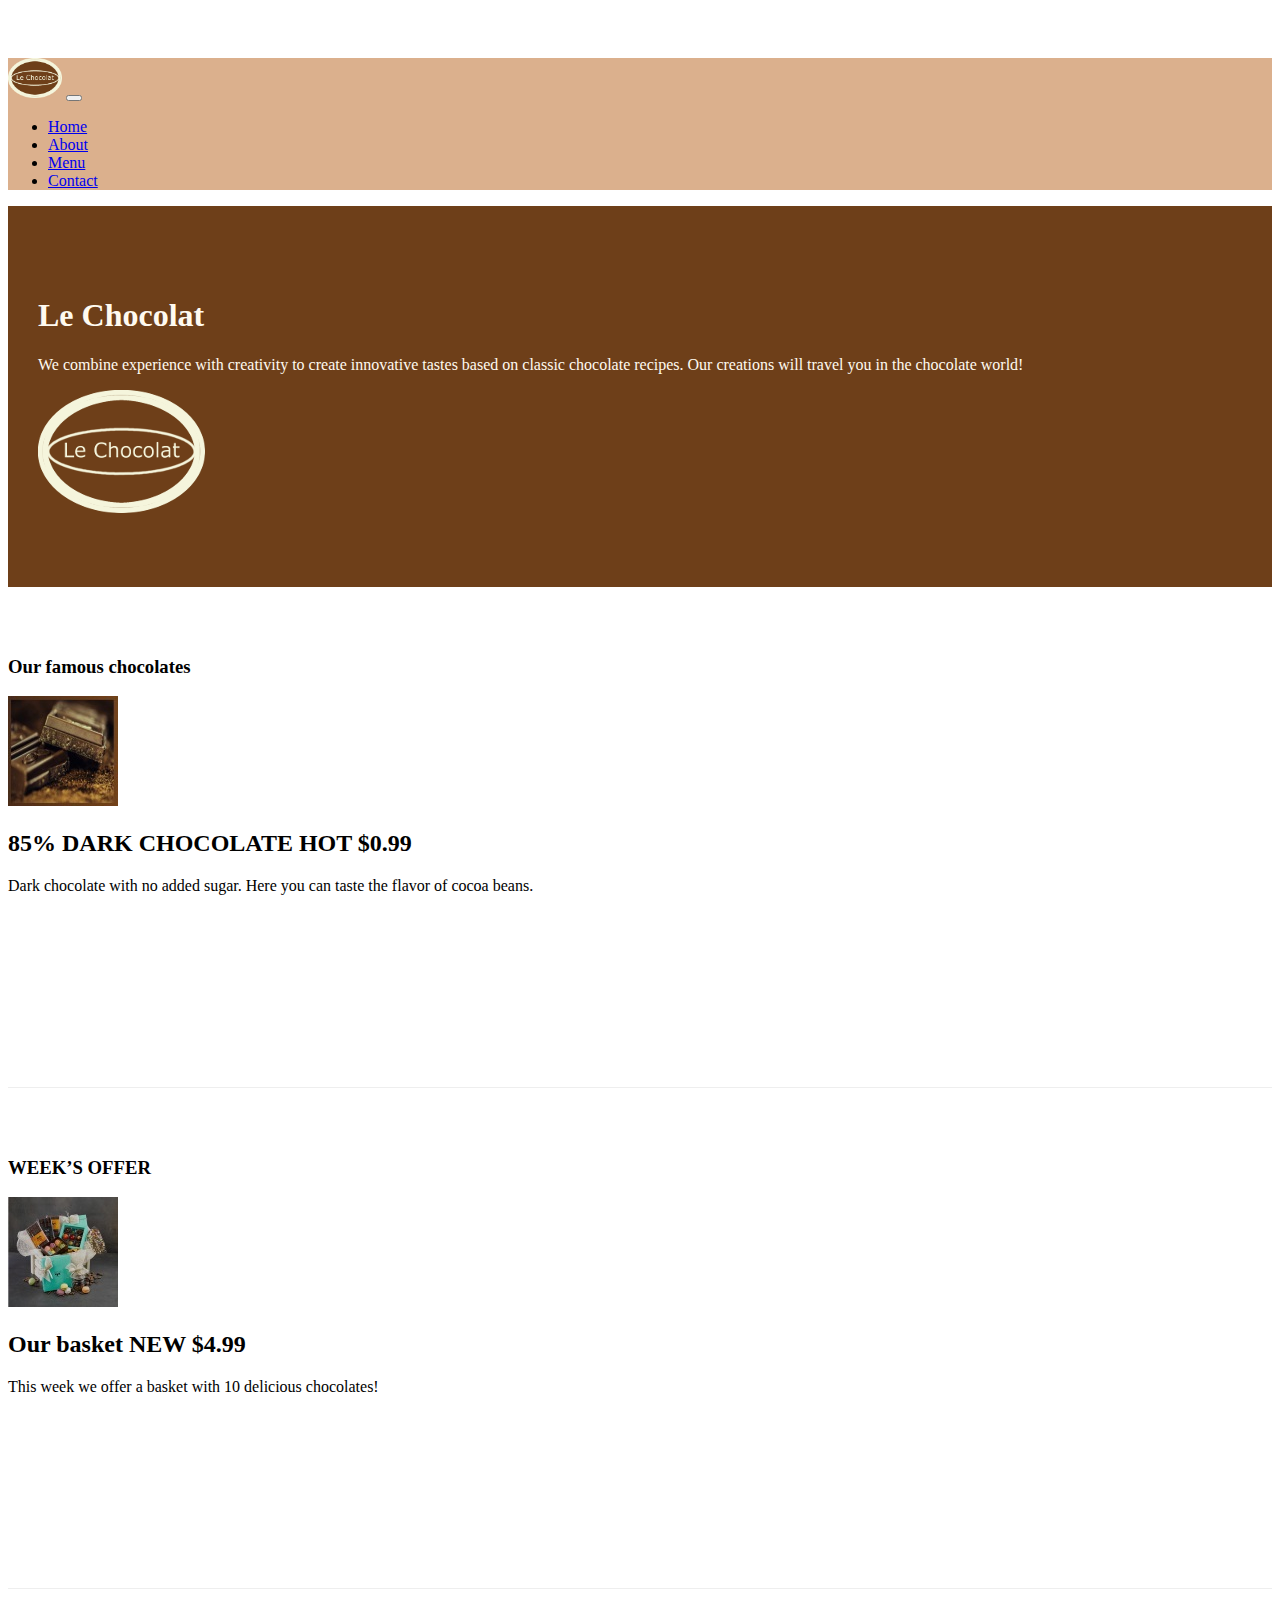
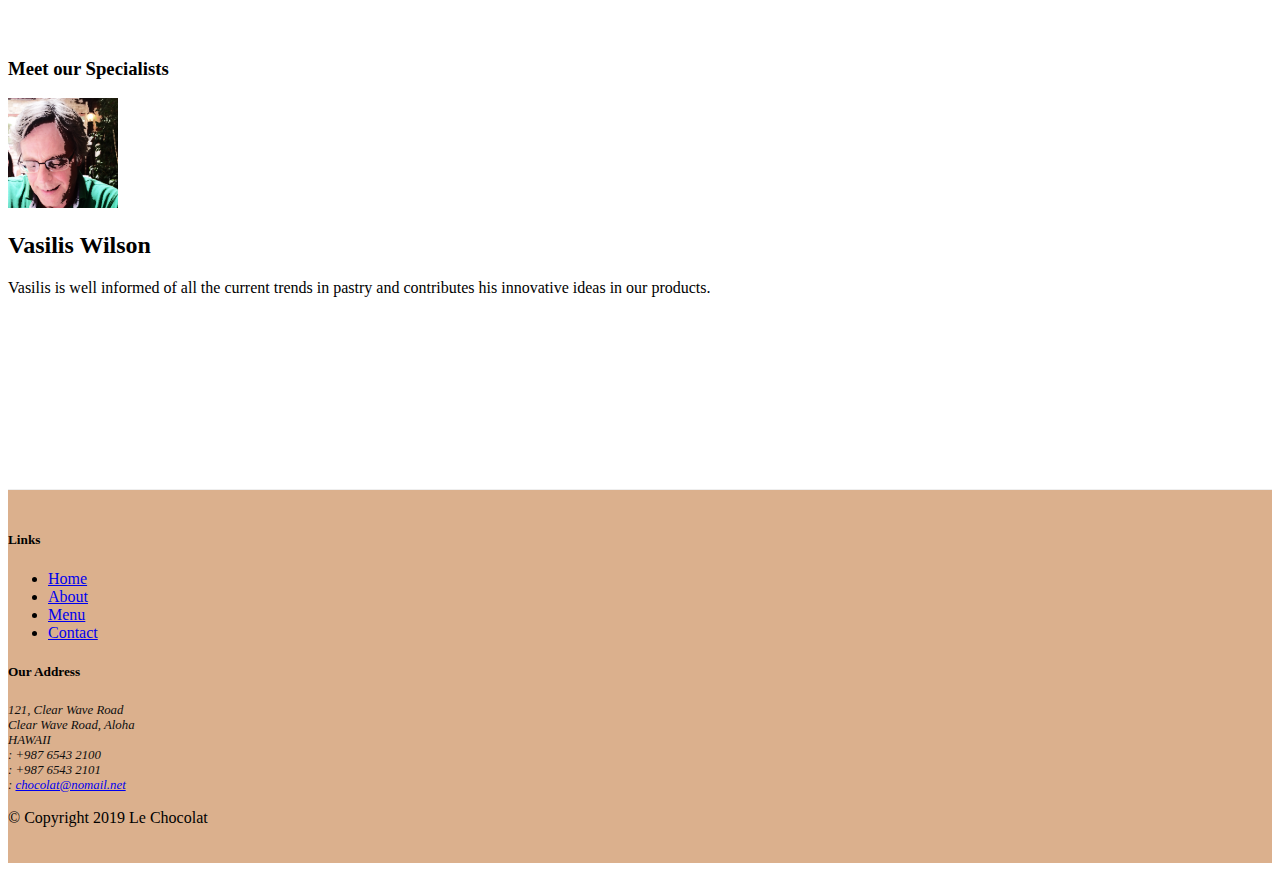
==== commit c6807eb1: "Buttons" ====
--- a/index.html
+++ b/index.html
@@ -8,7 +8,7 @@
     <meta http-equiv="x-ua-compatible" content="ie=edge">
     <!-- Bootstrap CSS -->
     <link rel="stylesheet" href="node_modules/bootstrap/dist/css/bootstrap.min.css">
-    <!--Font awesome icons-->
+    <!-- Font awesome icons -->
     <link rel="stylesheet" href="node_modules/font-awesome/css/font-awesome.min.css">
     <!-- Local external CSS -->
     <link rel="stylesheet" href="css/styles.css">
@@ -17,33 +17,32 @@
 
 <body>
 
-    <!--Navigation-->
-    <nav class="navbar navbar-expand-md  bg-light navbar-light fixed-top">
+    <!-- Navigation -->
+    <nav class="navbar navbar-expand-md bg-light navbar-light fixed-top">
+
         <div class="container">
-            <!--Logo-->
 
+            <!-- Logo -->
             <a class="navbar-brand" href="./index.html"><img src="images/logo.png" height="40" width="54"></a>
 
-            <!--Sandwich button-->
+            <!-- Sandwich button -->
             <button class="navbar-toggler" type="button" data-toggle="collapse" data-target="#Navbar">
                 <span class="navbar-toggler-icon"></span>
             </button>
 
             <div class="collapse navbar-collapse" id="Navbar">
                 <ul class="navbar-nav">
-                    <li class="nav-item active"><a class="nav-link" href="#"><span class="fa fa-home fa-lg"></span>
+                    <li class="nav-item active"><a class="nav-link" href="./index.html"><span class="fa fa-home fa-lg"></span>
                             Home</a></li>
                     <li class="nav-item"><a class="nav-link" href="./aboutus.html"><span class="fa fa-info fa-lg"></span>
                             About</a></li>
                     <li class="nav-item"><a class="nav-link" href="#"><span class="fa fa-list fa-lg"></span> Menu</a></li>
-                    <li class="nav-item"><a class="nav-link" href="#"><span class="fa fa-address-card fa-lg"></span>
+                    <li class="nav-item"><a class="nav-link" href="./contactus.html"><span class="fa fa-address-card fa-lg"></span>
                             Contact</a></li>
                 </ul>
             </div>
         </div>
     </nav>
-
-
 
     <header class="jumbotron">
         <div class="container">
@@ -54,11 +53,7 @@
                         recipes. Our creations will travel you in the chocolate world!</p>
                 </div>
                 <div class="col col-sm">
-                    <div class="col col-sm">
-                        <img src="images/logo.png" class="img-fluid">
-                    </div>
-
-
+                    <img src="images/logo.png" class="img-fluid">
                 </div>
             </div>
         </div>
@@ -75,124 +70,113 @@
                 <div class="media">
                     <img class="d-flex mr-3 img-thumbnail align-self-center" src="images/dark85.jpg" alt="85% DARK CHOCOLATE">
                     <div class="media-body">
-                        <h2 class="mt-0">85% DARK CHOCOLATE <span class="badge badge-danger">HOT</span>
-                            <span class="badge badge-pill badge-success">$0.99</span></h2>
+                        <h2 class="mt-0">85% DARK CHOCOLATE <span class="badge badge-danger">HOT</span> <span class="badge badge-pill badge-success">$0.99</span></h2>
                         <p class="col d-none d-md-block">Dark chocolate with no added sugar.
                             Here you can taste the flavor of cocoa beans.</p>
                     </div>
                 </div>
-
-            </div>
             </div>
 
-            <!-- second row -->
-            <div class="row row-content flex-row-reverse align-items-center">
-                <div class="col-sm-4 col-md-3">
-                    <h3>WEEK’S OFFER</h3>
+        </div>
+
+        <!-- second row -->
+        <div class="row row-content flex-row-reverse align-items-center">
+            <div class="col-sm-4 col-md-3">
+                <h3>WEEK’S OFFER</h3>
+            </div>
+            <div class="col-sm col-md">
+                <div class="media">
+                    <img class="d-flex mr-3 img-thumbnail align-self-center" src="images/promotion.jpg" alt="85% DARK CHOCOLATE">
+                    <div class="media-body">
+                        <h2 class="mt-0">Our basket <span class="badge badge-danger">NEW</span> <span class="badge badge-pill badge-success">$4.99</span></h2>
+                        <p class="col d-none d-md-block">This week we offer a basket with 10 delicious chocolates!</p>
+                    </div>
+
                 </div>
-                <div class="col-sm col-md">
-                    <div class="media">
-                        <img class="d-flex mr-3 img-thumbnail align-self-center" src="images/promotion.jpg" alt="85% DARK CHOCOLATE">
-                        <div class="media-body">
-                            <h2 class="mt-0">Our basket <span class="badge badge-danger">NEW</span>
-                                <span class="badge badge-pill badge-success">$4.99</span></h2>
-                            <p class="col d-none d-md-block">This week we offer a basket with 10 delicious chocolates!</p>
-                        </div>
+            </div>
+        </div>
 
+        <!-- third row -->
+        <div class="row flex-row-reverse row-content align-items-center">
+            <div class="col-sm-4 col-md-3">
+                <h3>Meet our Specialists</h3>
+            </div>
+
+            <div class="col-sm col-md">
+                <div class="media">
+                    <img class="d-flex mr-3 img-thumbnail align-self-center" src="images/cartoonVasilis.png" alt="Vasilis Wilson">
+                    <div class="media-body">
+                        <h2 class="mt-0">Vasilis Wilson</h2>
+                        <p class="col d-none d-md-block">Vasilis is well informed of all the current
+                            trends in pastry and contributes his innovative ideas in our products.</p>
                     </div>
                 </div>
-</div>
+            </div>
+        </div>
 
+    </div>
 
+    <footer class="footer">
+        <div class="container">
+            <div class="row">
 
-                <!-- third row -->
-                <div class="row flex-row-reverse row-content align-items-center">
-                    <div class="col-sm-4 col-md-3">
-                        <h3>Meet our Specialists</h3>
-                    </div>
-                    <div class="col-sm col-md">
-                        <div class="media">
-                            <img class="d-flex mr-3 img-thumbnail align-self-center" src="images/cartoonVasilis.png"
-                                alt="Vasilis Wilson">
-                            <div class="media-body">
-                                <h2 class="mt-0">Vasilis Wilson</h2>
-                                <p class="col d-none d-md-block">Vasilis is well informed of all the current
-                                    trends in pastry and contributes his innovative ideas in our products.</p>
-                            </div>
-                        </div>
+                <!-- Menu footer column -->
+                <div class="col-5 offset-1 col-sm-2">
+                    <h5>Links</h5>
+                    <ul class="list-unstyled">
+                        <li><a href="./index.html">Home</a></li>
+                        <li><a href="./aboutus.html">About</a></li>
+                        <li><a href="#">Menu</a></li>
+                        <li><a href="./contactus.html">Contact</a></li>
+                    </ul>
+                </div>
+
+                <!-- Address footer column -->
+                <div class="col-6 col-sm-5">
+                    <h5>Our Address</h5>
+                    <address>
+                        121, Clear Wave Road<br>
+                        Clear Wave Road, Aloha<br>
+                        HAWAII<br>
+                        <i class="fa fa-phone fa-lg"></i>: +987 6543 2100 <br>
+                        <i class="fa fa-fax fa-lg"></i>: +987 6543 2101 <br>
+                        <i class="fa fa-envelope fa-lg"></i>:
+                        <a href="mailto: chocolat@nomail.net"> chocolat@nomail.net </a>
+                    </address>
+                </div>
+
+                <!-- Social links footer column -->
+                <div class="col col-sm-4 align-self-center">
+                    <div style="text-align:center">
+                        <a class="btn btn-social-icon btn-google-plus" href="http://google.com/+">
+                            <i class="fa fa-google-plus"></i></a>
+                        <a class="btn btn-social-icon btn-facebook" href="http://www.facebook.com/profile.php?id=">
+                            <i class="fa fa-facebook"></i></a>
+                        <a class="btn btn-social-icon btn-linkedin" href="http://www.linkedin.com/in/">
+                            <i class="fa fa-linkedin"></i></a>
+                        <a class="btn btn-social-icon btn-twitter" href="http://twitter.com/">
+                            <i class="fa fa-twitter"></i></a>
+                        <a class="btn btn-social-icon btn-youtube" href="http://youtube.com/">
+                            <i class="fa fa-youtube"></i></a>
+                        <a class="btn btn-social-icon" href="mailto:info@site.com">
+                            <i class="fa fa-envelope-o"></i></a>
                     </div>
                 </div>
 
             </div>
 
-            <footer class="footer">
-                <div class="container">
-                    <div class="row">
+            <!-- Copyright paragraph -->
+            <div class="row justify-content-center">
+                <div class="col-auto">
+                    <p> &copy; Copyright 2019 Le Chocolat</p>
+                </div>
+            </div>
 
-                        <!--Menu footer column-->
-                        <div class="col-5 offset-1 col-sm-2">
-                            <h5>Links</h5>
-                            <ul class="list-unstyled">
-                                <li><a href="#">Home</a></li>
-                                <li><a href="#">About</a></li>
-                                <li><a href="#">Menu</a></li>
-                                <li><a href="#">Contact</a></li>
-                            </ul>
-                        </div>
+        </div>
+    </footer>
 
+    <!-- jQuery first, then Tether, then Bootstrap JS. -->
 
-                        <!-- Adress footer column-->
-                        <div class="col-6 col-sm-5">
-                            <h5>Our Address</h5>
-                            <address>
-                                121, Clear Wave Road<br>
-                                Clear Wave Road, Aloha<br>
-                                HAWAII<br>
-                                Tel.: +987 6543 2100<br>
-                                Fax: +987 6543 2101<br>
-                                Email: <a href="mailto:chocolat@nomail.net">chocolat@nomail.net</a>
-                            </address>
-                        </div>
-
-
-                        <!-- Social links-->
-                        <div class="col col-sm-4 align-self-center">
-                            <div style="text-align:center">
-                                <a class="btn btn-social-icon btn-google-plus" href="http://google.com/+">
-                                    <i class="fa fa-google-plus"></i></a>
-                                <a class="btn btn-social-icon btn-facebook" href="http://www.facebook.com/profile.php?id=">
-                                    <i class="fa fa-facebook"></i></a>
-                                <a class="btn btn-social-icon btn-linkedin" href="http://www.linkedin.com/in/">
-                                    <i class="fa fa-linkedin"></i></a>
-                                <a class="btn btn-social-icon btn-twitter" href="http://twitter.com/">
-                                    <i class="fa fa-twitter"></i></a>
-                                <a class="btn btn-social-icon btn-youtube" href="http://youtube.com/">
-                                    <i class="fa fa-youtube"></i></a>
-                                <a class="btn btn-social-icon" href="mailto:">
-                                    <!--icon is correct, but there is missing something in the mailto, the adress-->
-                                    <i class="fa fa-envelope-o"></i></a>
-                            </div>
-                        </div>
-                    </div>
-                </div>
-
-                <!-- Copyright paragraph -->
-
-                <div class="row justify-content-center">
-                    <div class="col-auto">
-                        <div>
-                            <p> &copy; Copyright 2018 Le Chocolat</p>
-                        </div>
-                    </div>
-
-                </div>
-            </footer>
-
-            <!-- jQuery first, then Tether, then Bootstrap JS. -->
-            <script src="node_modules/jquery/dist/jquery.min.js"></script>
-            <script src="node_modules/tether/dist/js/tether.min.js"></script>
-            <script src="node_modules/popper.js/dist/umd/popper.min.js"></script>
-            <script src="node_modules/bootstrap/dist/js/bootstrap.min.js"></script>
 </body>
 
 </html>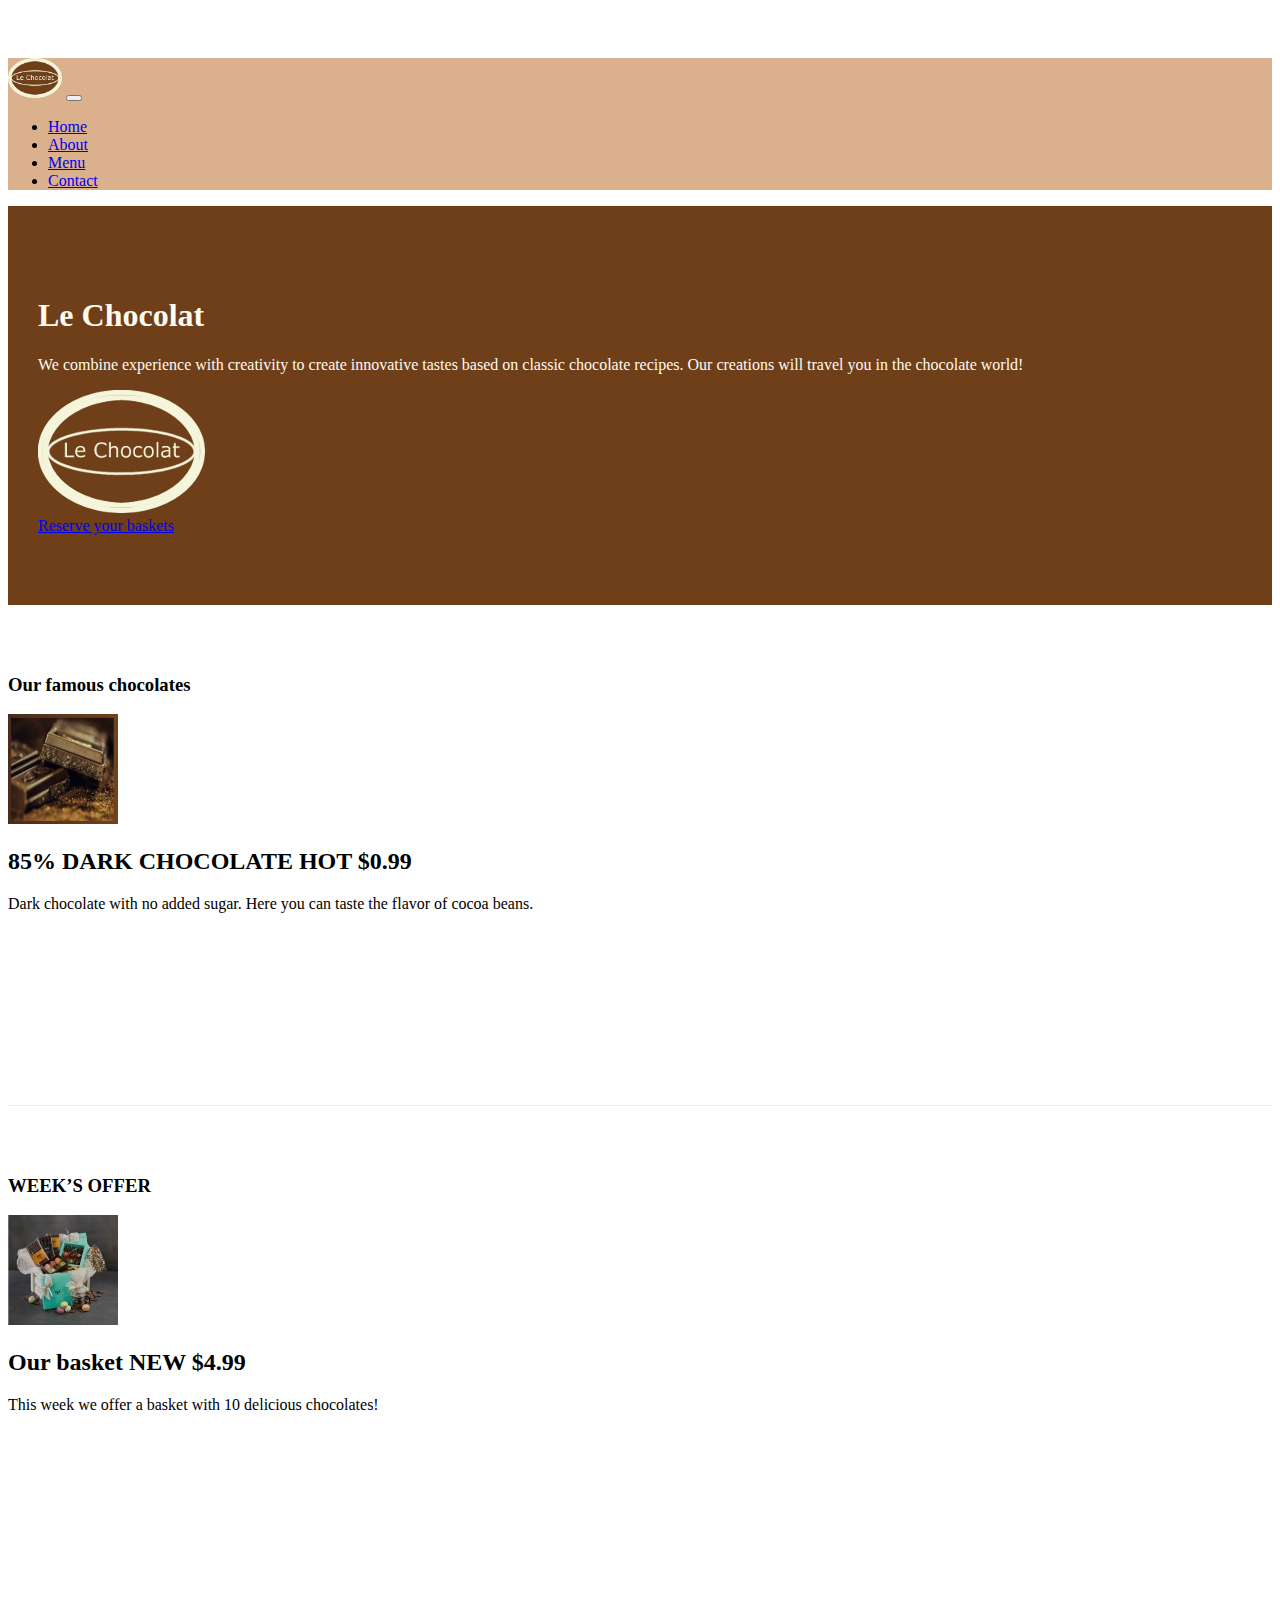
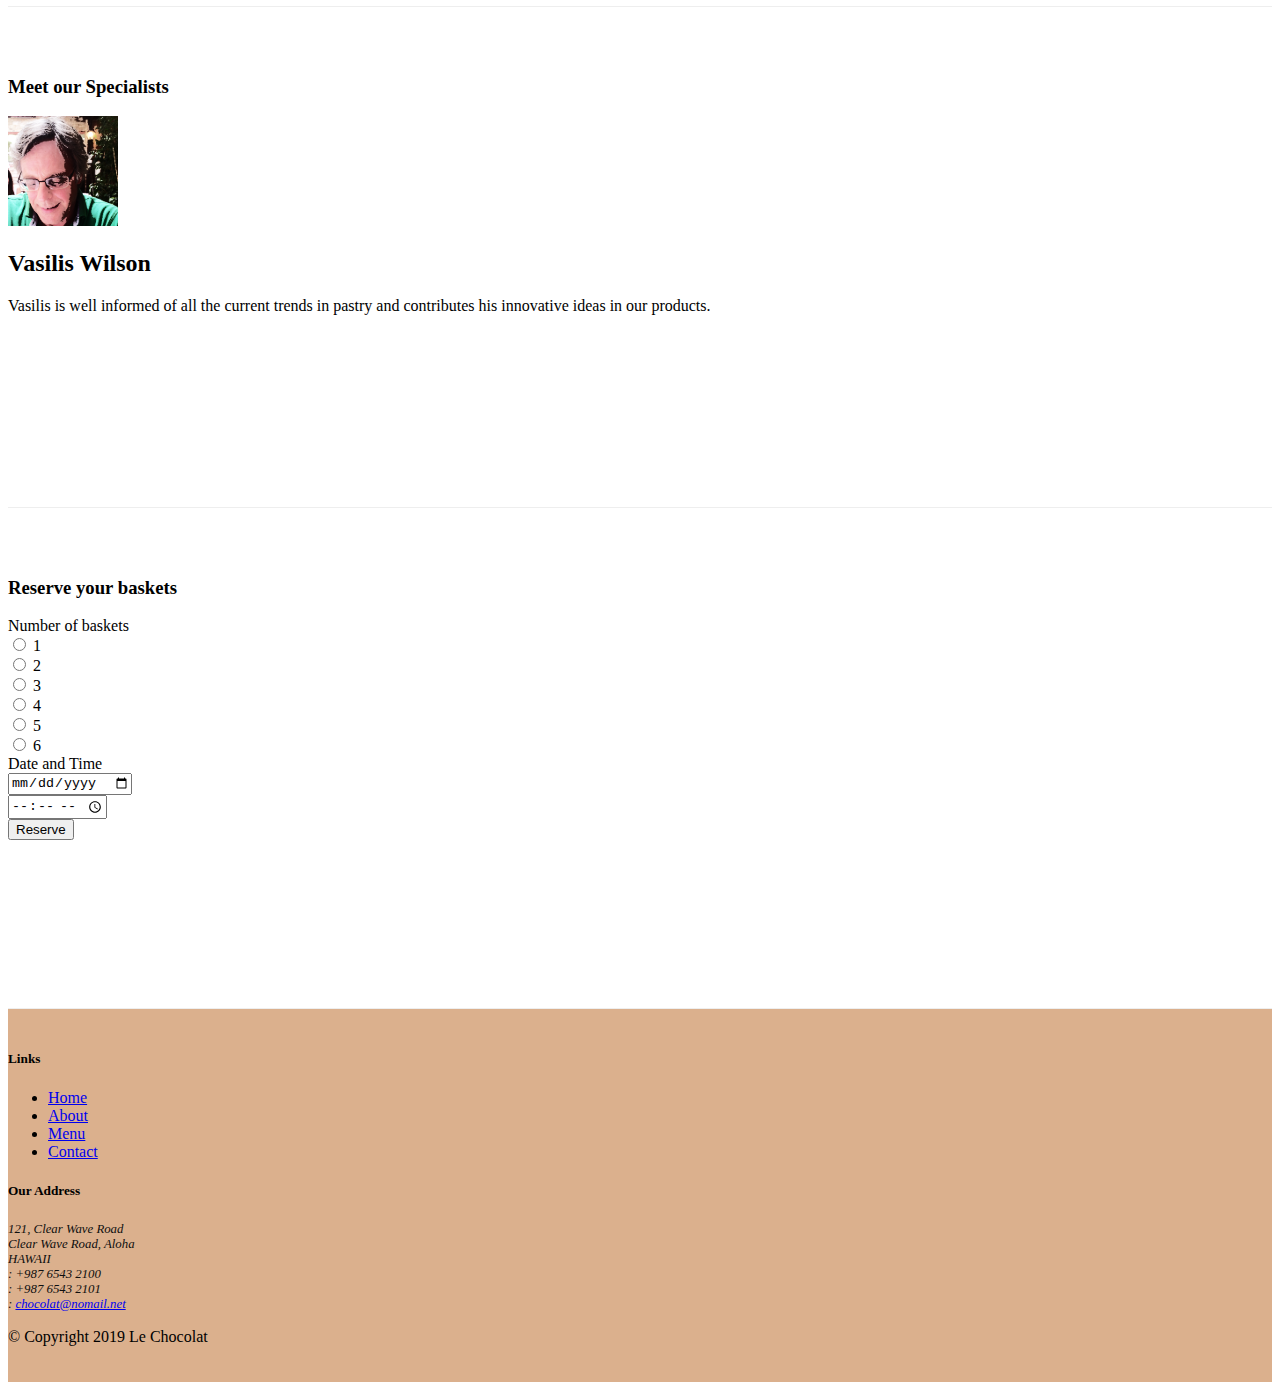
==== commit 1ee63c9a: "Tabs" ====
--- a/index.html
+++ b/index.html
@@ -32,12 +32,16 @@
 
             <div class="collapse navbar-collapse" id="Navbar">
                 <ul class="navbar-nav">
-                    <li class="nav-item active"><a class="nav-link" href="./index.html"><span class="fa fa-home fa-lg"></span>
+                    <li class="nav-item active"><a class="nav-link" href="./index.html"><span
+                                class="fa fa-home fa-lg"></span>
                             Home</a></li>
-                    <li class="nav-item"><a class="nav-link" href="./aboutus.html"><span class="fa fa-info fa-lg"></span>
+                    <li class="nav-item"><a class="nav-link" href="./aboutus.html"><span
+                                class="fa fa-info fa-lg"></span>
                             About</a></li>
-                    <li class="nav-item"><a class="nav-link" href="#"><span class="fa fa-list fa-lg"></span> Menu</a></li>
-                    <li class="nav-item"><a class="nav-link" href="./contactus.html"><span class="fa fa-address-card fa-lg"></span>
+                    <li class="nav-item"><a class="nav-link" href="#"><span class="fa fa-list fa-lg"></span> Menu</a>
+                    </li>
+                    <li class="nav-item"><a class="nav-link" href="./contactus.html"><span
+                                class="fa fa-address-card fa-lg"></span>
                             Contact</a></li>
                 </ul>
             </div>
@@ -46,16 +50,23 @@
 
     <header class="jumbotron">
         <div class="container">
-            <div class="row row-header">
-                <div class="col-12 col-sm-8">
+            <div class="row row-header align-items-center">
+                <div class="col-12 col-sm-6">
                     <h1>Le Chocolat</h1>
                     <p>We combine experience with creativity to create innovative tastes based on classic chocolate
                         recipes. Our creations will travel you in the chocolate world!</p>
                 </div>
-                <div class="col col-sm">
+                <!--Logo-->
+                <div class="col col-sm-3">
                     <img src="images/logo.png" class="img-fluid">
                 </div>
-            </div>
+              <div class="col col-sm-3" >  <a  class="btn btn-primary  col-sm- bg-warning text-dark" href="#reserve-form">Reserve your baskets</a>
+            
+                <!-- -->
+            </div>
+            </div>
+
+ 
         </div>
     </header>
 
@@ -68,9 +79,11 @@
             </div>
             <div class="col-sm col-md">
                 <div class="media">
-                    <img class="d-flex mr-3 img-thumbnail align-self-center" src="images/dark85.jpg" alt="85% DARK CHOCOLATE">
+                    <img class="d-flex mr-3 img-thumbnail align-self-center" src="images/dark85.jpg"
+                        alt="85% DARK CHOCOLATE">
                     <div class="media-body">
-                        <h2 class="mt-0">85% DARK CHOCOLATE <span class="badge badge-danger">HOT</span> <span class="badge badge-pill badge-success">$0.99</span></h2>
+                        <h2 class="mt-0">85% DARK CHOCOLATE <span class="badge badge-danger">HOT</span> <span
+                                class="badge badge-pill badge-success">$0.99</span></h2>
                         <p class="col d-none d-md-block">Dark chocolate with no added sugar.
                             Here you can taste the flavor of cocoa beans.</p>
                     </div>
@@ -86,9 +99,11 @@
             </div>
             <div class="col-sm col-md">
                 <div class="media">
-                    <img class="d-flex mr-3 img-thumbnail align-self-center" src="images/promotion.jpg" alt="85% DARK CHOCOLATE">
+                    <img class="d-flex mr-3 img-thumbnail align-self-center" src="images/promotion.jpg"
+                        alt="85% DARK CHOCOLATE">
                     <div class="media-body">
-                        <h2 class="mt-0">Our basket <span class="badge badge-danger">NEW</span> <span class="badge badge-pill badge-success">$4.99</span></h2>
+                        <h2 class="mt-0">Our basket <span class="badge badge-danger">NEW</span> <span
+                                class="badge badge-pill badge-success">$4.99</span></h2>
                         <p class="col d-none d-md-block">This week we offer a basket with 10 delicious chocolates!</p>
                     </div>
 
@@ -104,7 +119,8 @@
 
             <div class="col-sm col-md">
                 <div class="media">
-                    <img class="d-flex mr-3 img-thumbnail align-self-center" src="images/cartoonVasilis.png" alt="Vasilis Wilson">
+                    <img class="d-flex mr-3 img-thumbnail align-self-center" src="images/cartoonVasilis.png"
+                        alt="Vasilis Wilson">
                     <div class="media-body">
                         <h2 class="mt-0">Vasilis Wilson</h2>
                         <p class="col d-none d-md-block">Vasilis is well informed of all the current
@@ -113,6 +129,94 @@
                 </div>
             </div>
         </div>
+
+        <!-- Reserve your Baskets -->
+        <div class="row row-content justify-content-center">
+            <div class="col-12 col-sm-8 ">
+                <div class="card border-default">
+
+                    <!-- Card Header -->
+                    <h3 class="card-header bg-warning text-white" id="reserve-form">Reserve your baskets</h3>
+
+                    <!-- Card Body -->
+                    <div class="card-body">
+                        
+                        <form>
+
+                            <!-- Radio buttons-->
+                            <div class="form-group row">
+                                <label for="optradio" class="col-12 col-sm-3 col-form-label">
+                                    Number of baskets
+                                </label>
+                                <div class="col-12 col-sm-9">
+                                    <div class="form-check form-check-inline">
+                                        <input class="form-check-input" type="radio" name="inlineRadioOptions"
+                                            id="inlineRadio1" value="option1">
+                                        <label class="form-check-label" for="inlineRadio1">1</label>
+                                    </div>
+                                    <div class="form-check form-check-inline">
+                                        <input class="form-check-input" type="radio" name="inlineRadioOptions"
+                                            id="inlineRadio2" value="option2">
+                                        <label class="form-check-label" for="inlineRadio2">2</label>
+                                    </div>
+                                    <div class="form-check form-check-inline">
+                                        <input class="form-check-input" type="radio" name="inlineRadioOptions"
+                                            id="inlineRadio3" value="option3">
+                                        <label class="form-check-label" for="inlineRadio3">3 </label>
+                                    </div>
+                                    <div class="form-check form-check-inline">
+                                        <input class="form-check-input" type="radio" name="inlineRadioOptions"
+                                            id="inlineRadio4" value="option4">
+                                        <label class="form-check-label" for="inlineRadio4">4</label>
+                                    </div>
+                                    <div class="form-check form-check-inline">
+                                        <input class="form-check-input" type="radio" name="inlineRadioOptions"
+                                            id="inlineRadio5" value="option5">
+                                        <label class="form-check-label" for="inlineRadio5">5</label>
+                                    </div>
+                                    <div class="form-check form-check-inline">
+                                        <input class="form-check-input" type="radio" name="inlineRadioOptions"
+                                            id="inlineRadio6" value="option6">
+                                        <label class="form-check-label" for="inlineRadio6">6 </label>
+                                    </div>
+                                </div>
+                            </div>
+
+                            <!-- Date and Time-->
+                            <div class="form-group row">
+                                <label class="col-12 col-sm-3 col-form-label">Date and Time</label>
+                                 
+                                <!-- Date -->
+                                <div class="input-group col-12 col-sm-4">
+                                    <div class="input-group-prepend">
+                                        <span class="input-group-text" id="date"><i class="fa fa-calendar"
+                                                aria-hidden="true"></i></span>
+                                    </div>
+
+
+
+                                    <!---->
+                                    <input type="date" class="form-control" placeholder="Date" id="date'">
+                                </div>
+                                
+                                <!-- Time -->
+                                <div class="input-group col-12 col-sm-4">
+                                    <div class="input-group-prepend">
+                                        <span class="input-group-text" id="time"><i class="fa fa-clock-o"  
+                                                aria-hidden="true"></i></span> <!--fa-clock shows the clock!! fa-... to search for other by default icons-->
+                                    </div>
+                                    <input type="time" class="form-control" placeholder="Time" id="time'">
+                                </div>
+                            </div>
+
+                            <!-- Submit button -->
+                            <button type="submit" class="btn btn-primary btn-sm col-sm-offset-2">Reserve</button>
+                        </form>
+                    </div>
+                </div>
+            </div>
+        </div>
+
 
     </div>
 
--- a/css/styles.css
+++ b/css/styles.css
@@ -38,4 +38,11 @@
     color:floralwhite;
     background-color:#6E3F19
 }
-tr:hover {background-color:#dbb08db0!important}+tr:hover {background-color:#dbb08db0!important}
+
+.tab-content {
+  border-left: 1px solid #ddd;
+  border-right: 1px solid #ddd;
+  border-bottom: 1px solid #ddd;
+  padding: 10px;
+}